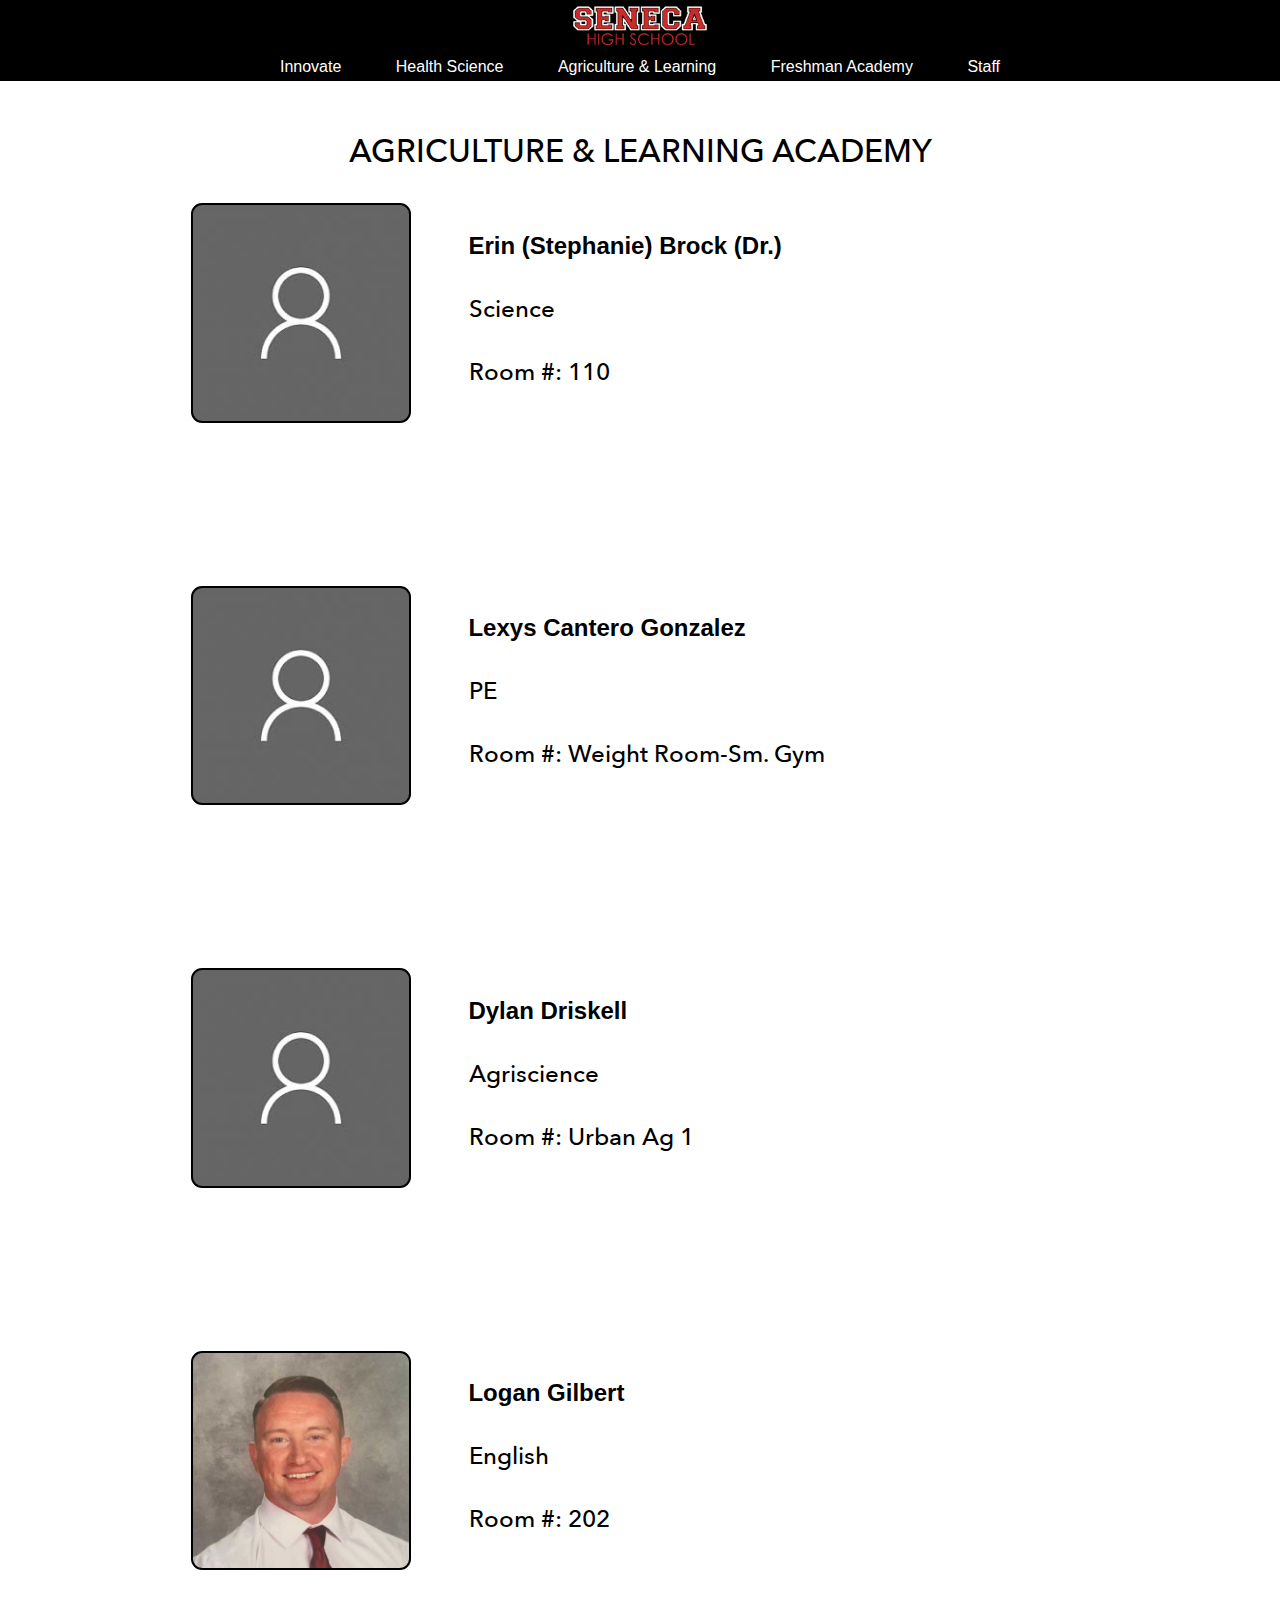
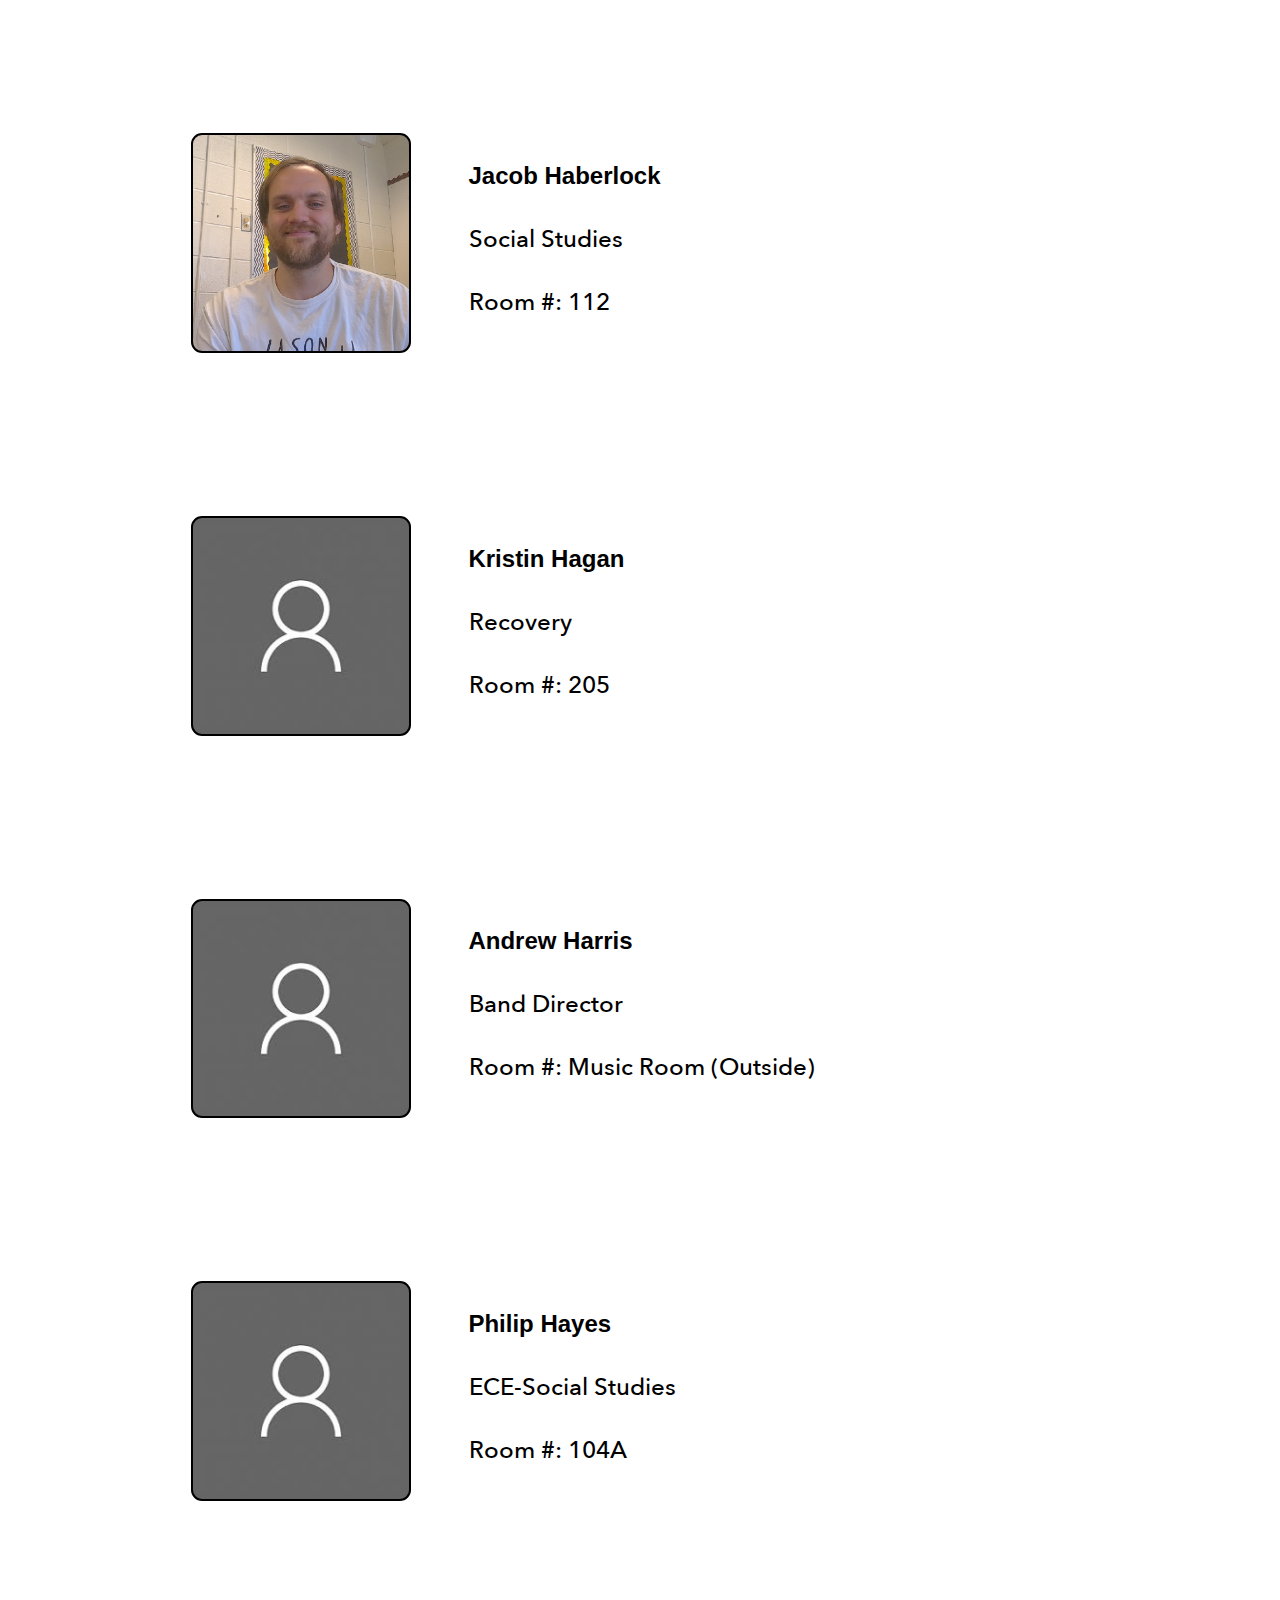
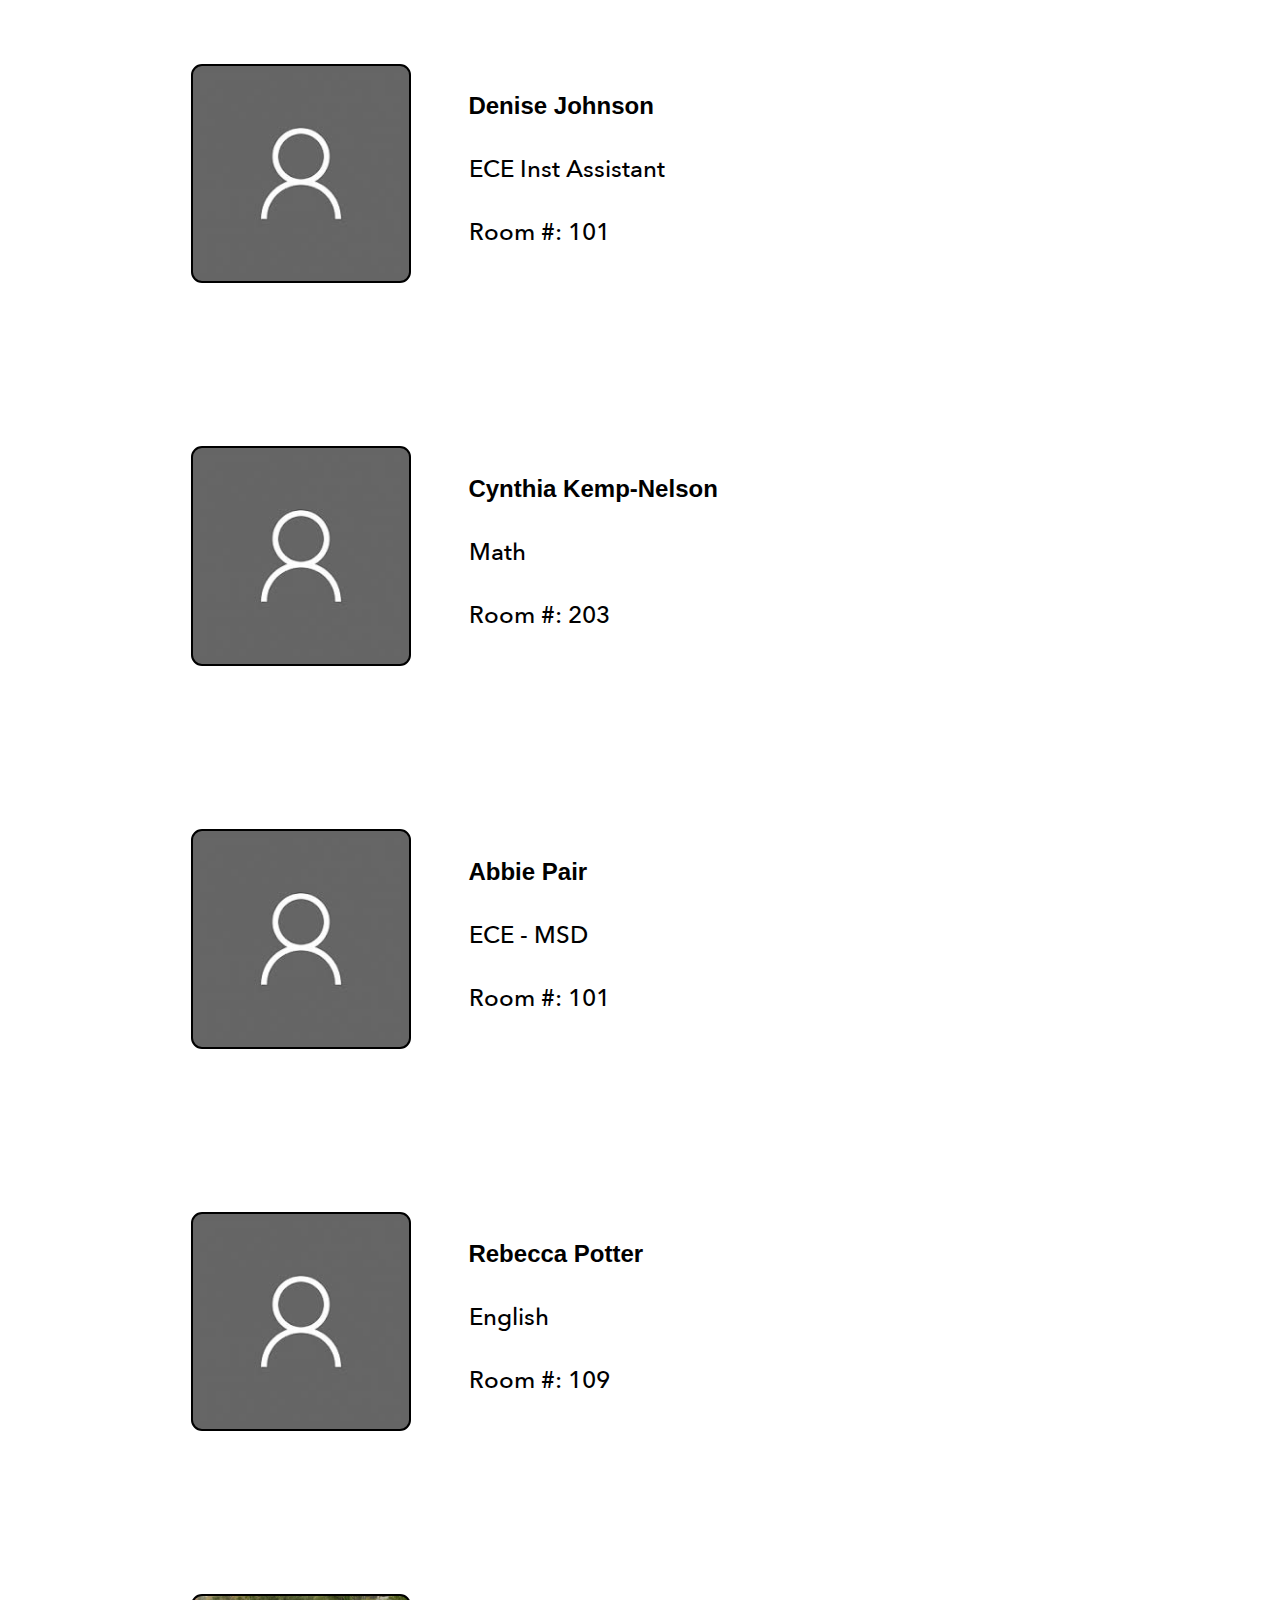
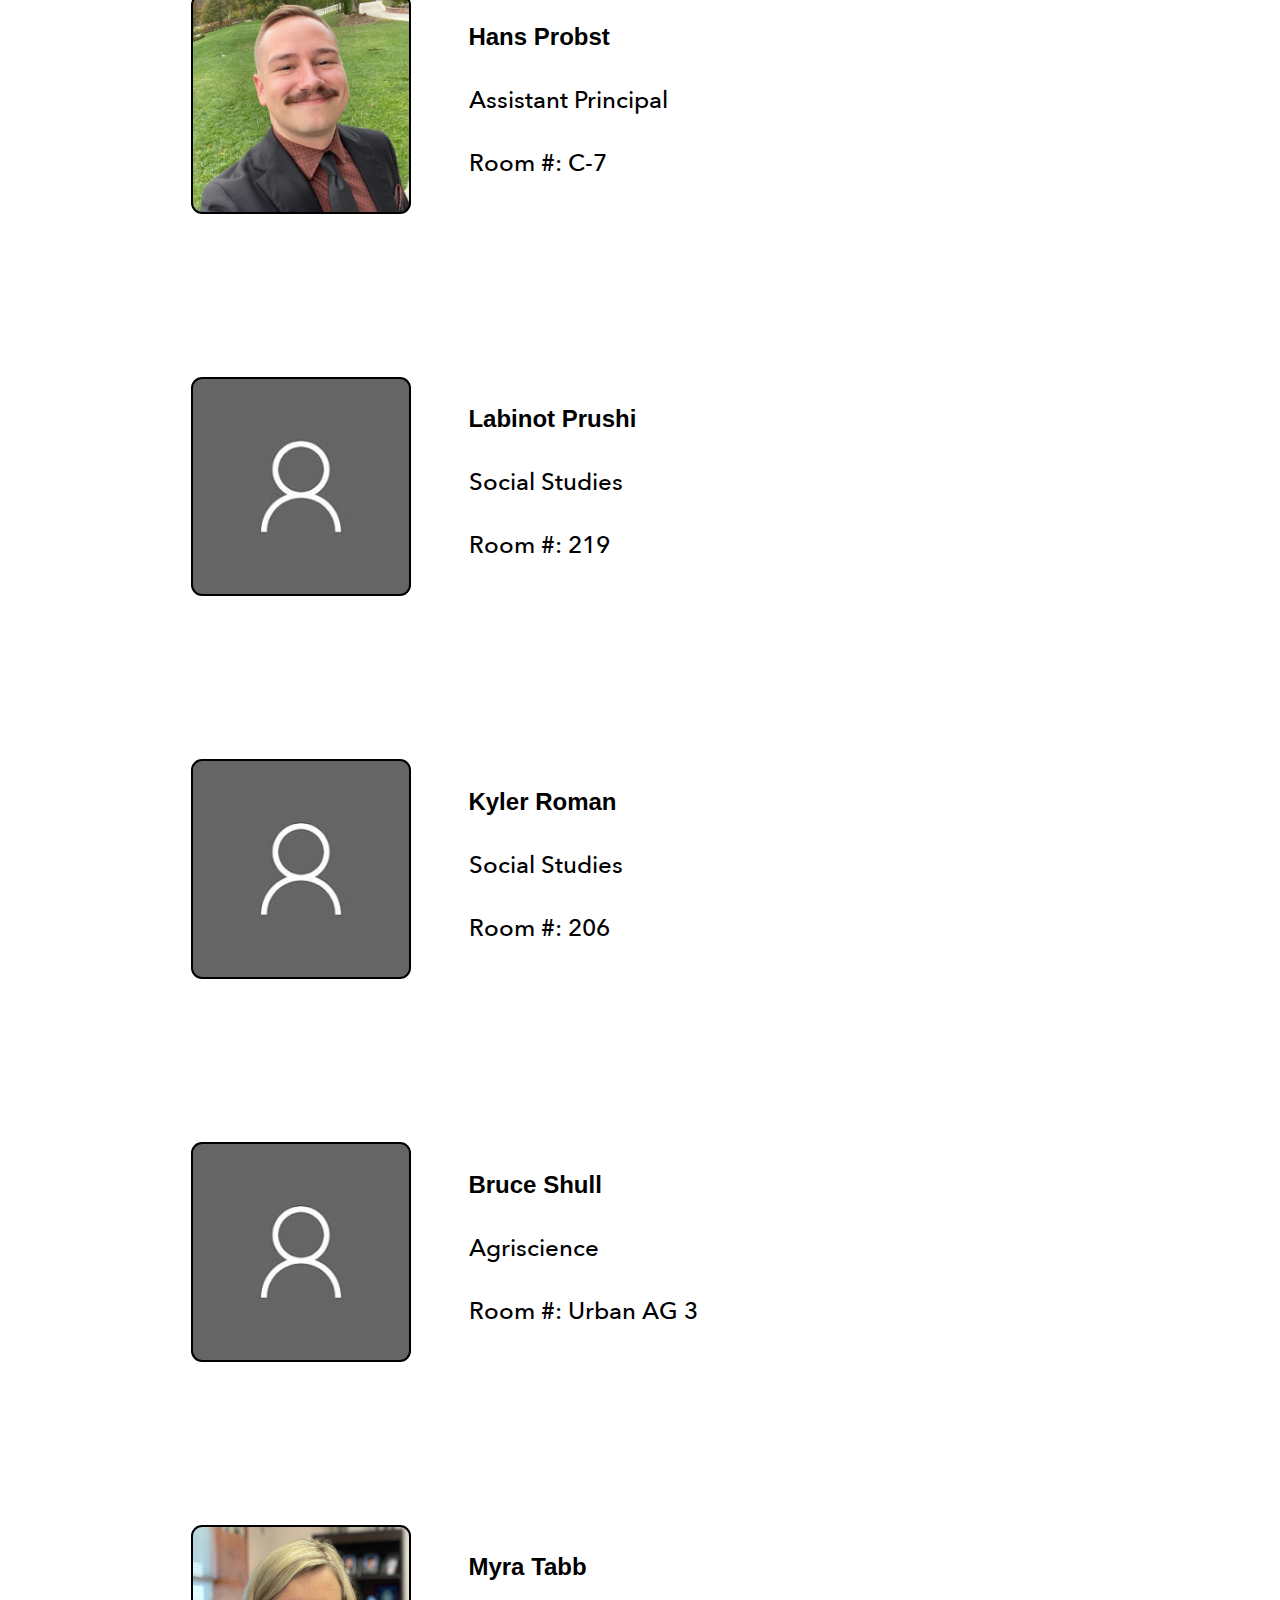
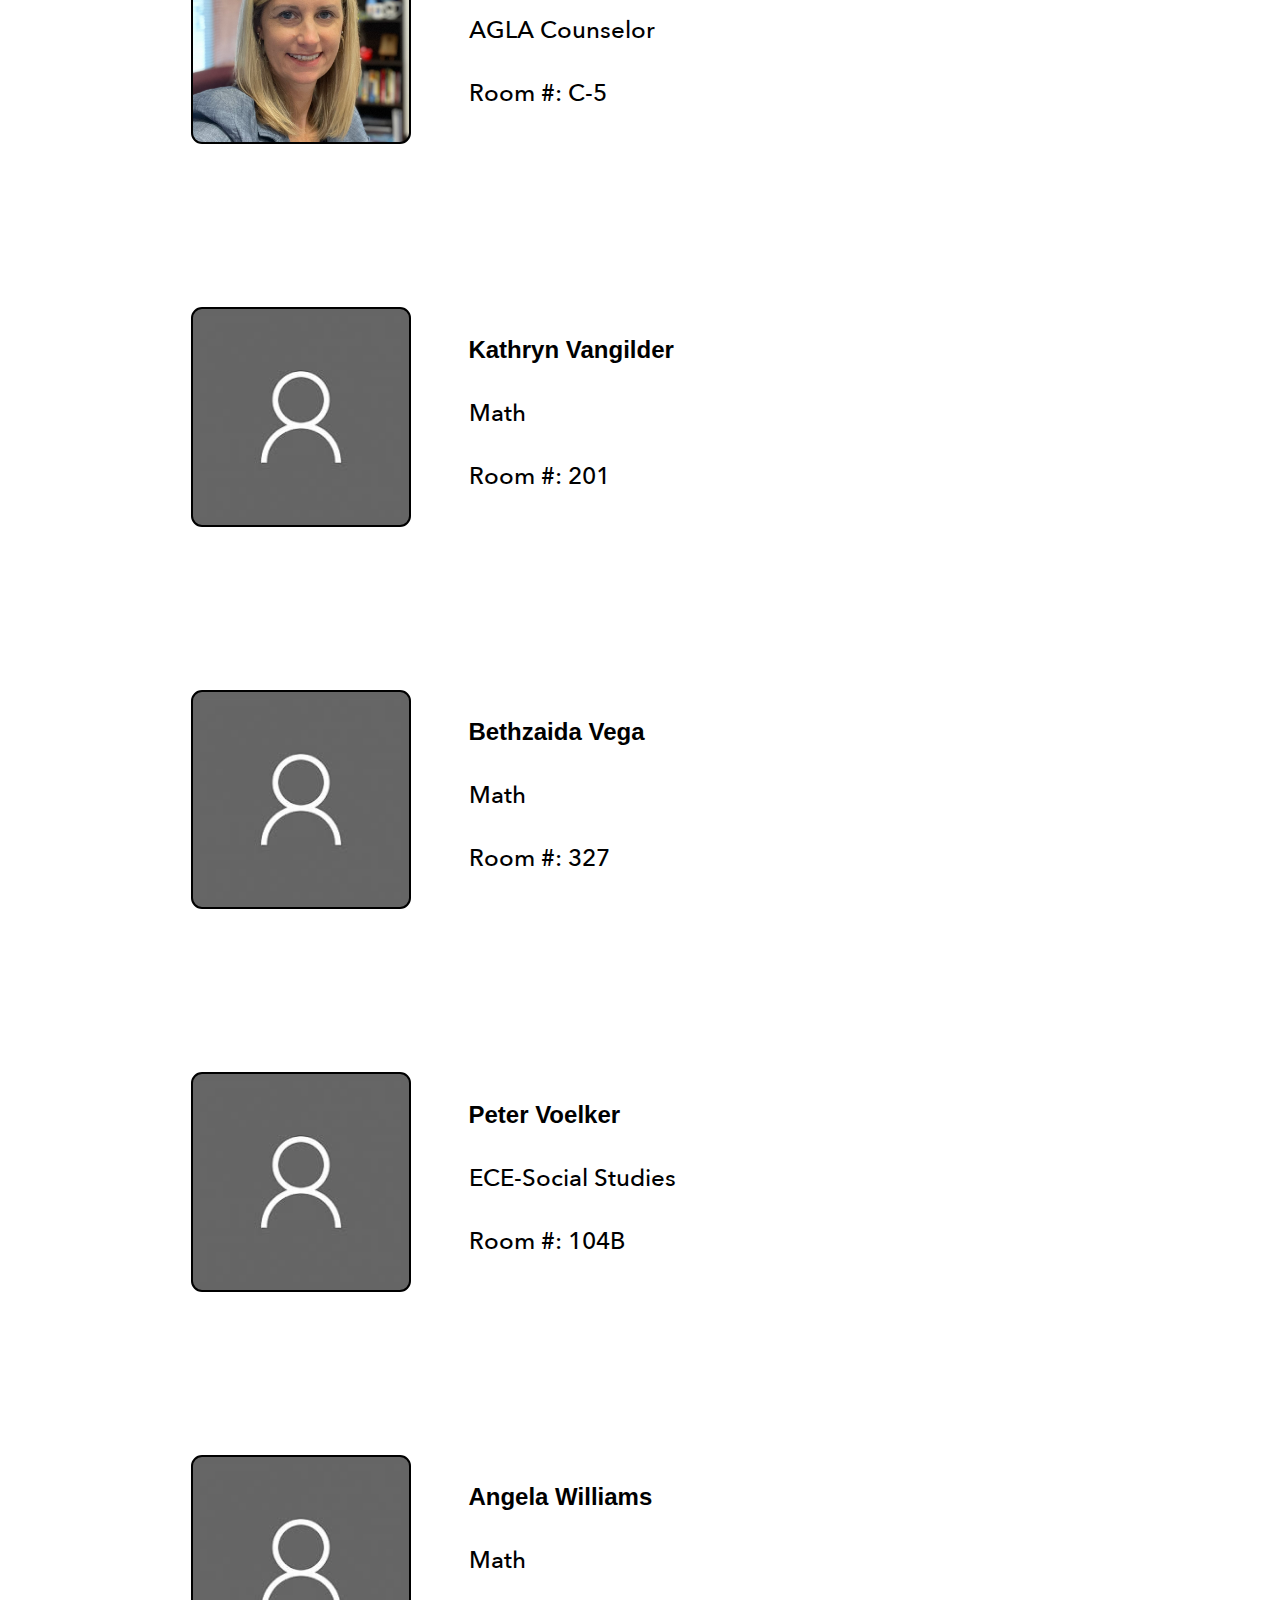
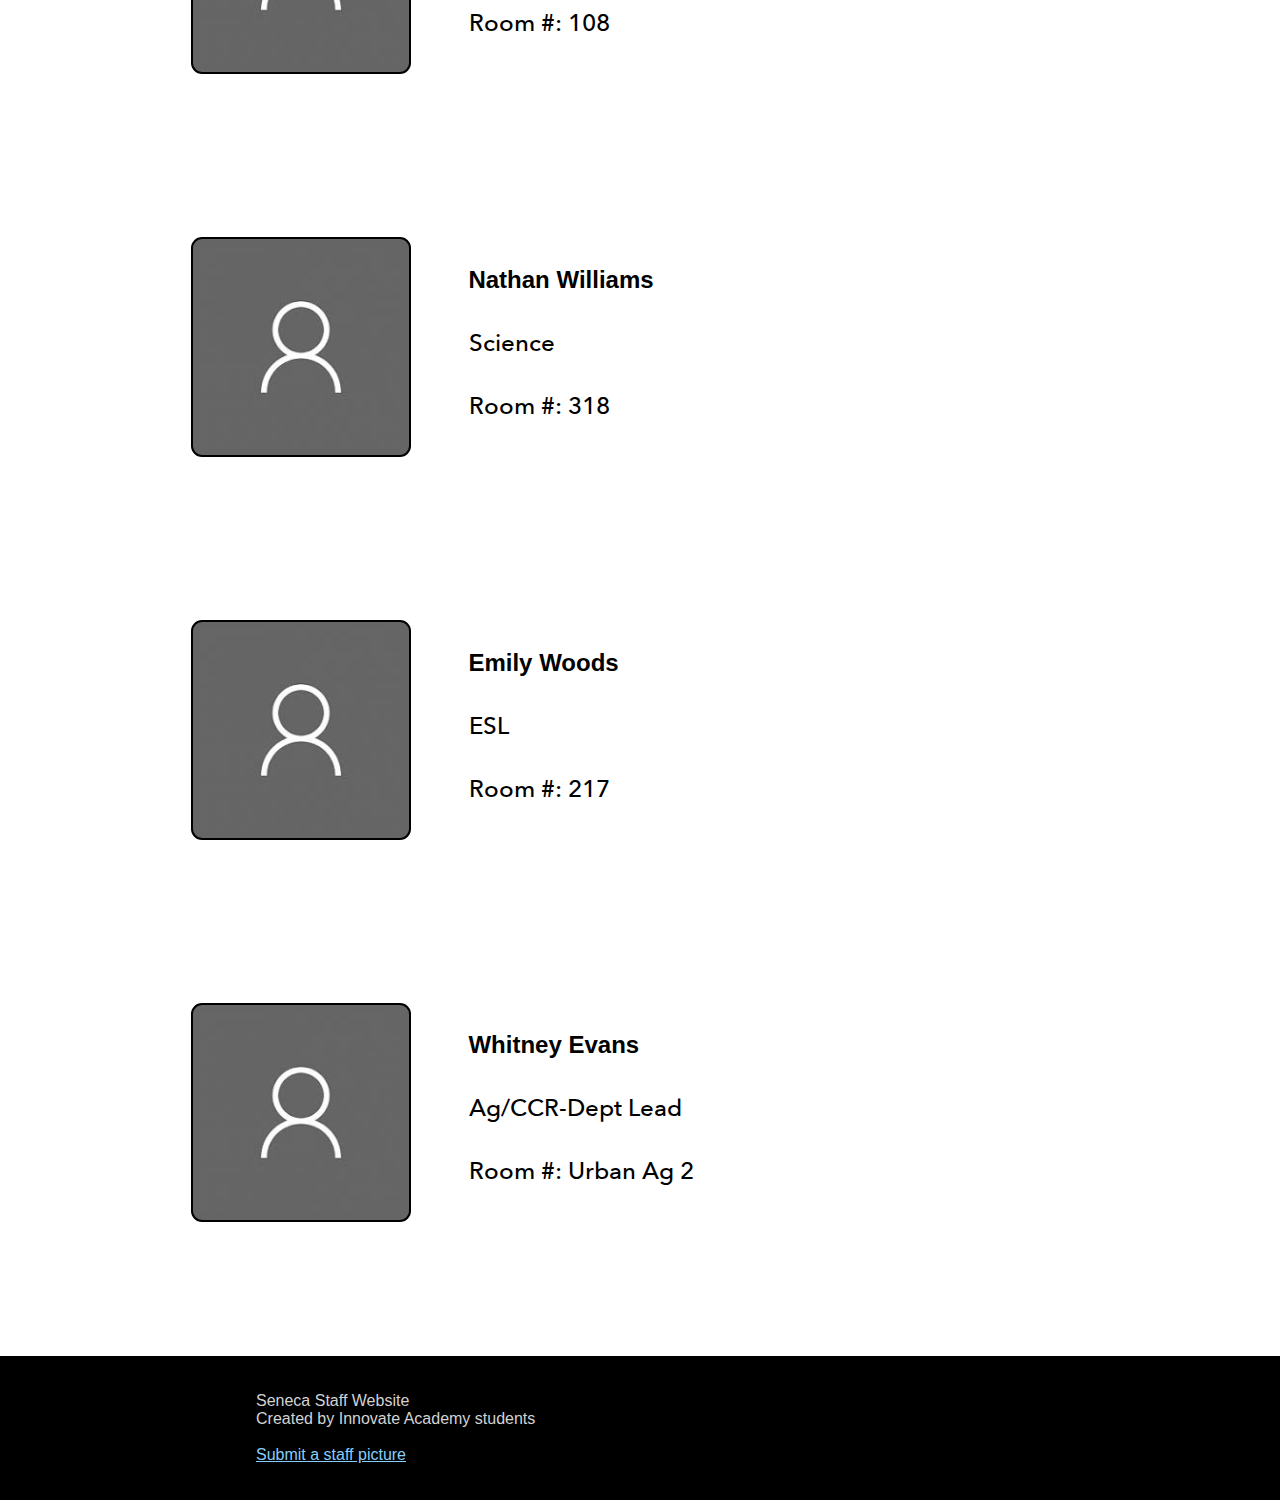
==== agla.html @ 2159ea15 "Seneca Staff Directory v1.0 initial commit" ====
<!DOCTYPE html>

<!-- !!!!!! Needs Footer!!!!!!!!
     !!!!!! Needs Footer!!!!!!!!
     !!!!!! Needs Footer!!!!!!!!
     !!!!!! Needs Footer!!!!!!!!
     !!!!!! Needs Footer!!!!!!!! -->

<html>
    <head>
        <meta charset="utf-8">
        <meta http-equiv="X-UA-Compatible" content="IE=edge">
        <title></title>
        <meta name="description" content="">
        <meta name="viewport" content="width=device-width, initial-scale=1">
        <link rel="stylesheet" href="./wrap.css">
        <link rel="stylesheet" href="./academy.css">
    </head>
    <body>
        <div id="navbar">
            <a href="./index.html"><img src="./images/senecahs_logo.png"></a><br>
            <a href="./innovate.html">Innovate</a>
            <a href="./hsa.html">Health Science</a>
            <a href="./agla.html">Agriculture & Learning</a>
            <a href="./freshman.html">Freshman Academy</a>
            <a href="./faculty.html">Staff</a>
        </div>
        <div><p>AGRICULTURE & LEARNING ACADEMY</p></div>
        <div id="staff">
            
        </div>
        <footer id="footer">
            <br><br>
            <p>Seneca Staff Website</p>
            <p>Created by Innovate Academy students</p>
            <br>
            <a target= "_blank" href="https://accounts.google.com/AccountChooser?continue=https://docs.google.com/forms/d/e/1FAIpQLSfsjX8Hq1Ig_9kpCtU4QbLoo4WRxCnxnliGxHB9_GFKF9jHMw/viewform"><p>Submit a staff picture</p></a>
            <br><br>
        </footer>
        <script src="script.js" id="script"  academy="AGLA"></script>
        <noscript>Your browser does not support JavaScript</noscript>
    </body>
</html>
---- wrap.css ----
*{
    margin: 0;
    padding: 0;
    font-family: sans-serif;
}

body {
    padding-top: 100px;
}

#navbar {
    margin: 0;
    padding: 0;
    text-align: center;
    background-color: black;
    position: fixed;
    top: 0;
    width: 100%;
    padding-bottom: 5px;
    z-index: 1;
}

#navbar img {
    padding-bottom: 5px;
    width: 20%;
}

#navbar a{
    color: white;
    text-decoration: none;
    padding: 25px;
}

#navbar a:hover{
    color: rgb(201, 0, 0);
    transition: .25s;
}
#footer {
    color: lightgray;
    background-color: black;
    padding-left: 20%;
}

#footer a {
    color: lightskyblue;
    text-decoration: underline;
}
---- academy.css ----
@font-face {
    font-family: 'avenir-medium';
    src: url('./assets/fonts/AvenirNext-Medium-06.ttf');
}

div p {
    padding-top: 30px;
    text-align: center;
    font-family: "avenir-medium";
    font-size: 200%;
}

.staffdiv {
    padding-top: 30px;
    padding-left: 15%;
}

.staffdiv p {
    display: inline-block;
    position: relative;
    top: -7em;
    font-size: 150%;
    padding-left: 5%;
    font-family: 'avenir-medium';
}

.staffdiv .nt {
    padding-left: 25.5%;
    position: relative;
}

.staffdiv img {
    width: 20%;
    border-radius: 10px;
    outline: auto;
    border-color: black;
}

@media only screen and (max-width:800px) {
    #academy {
      width: 80%;
      padding: 0;
      background-color: aliceblue;
      z-index: 0;
    }
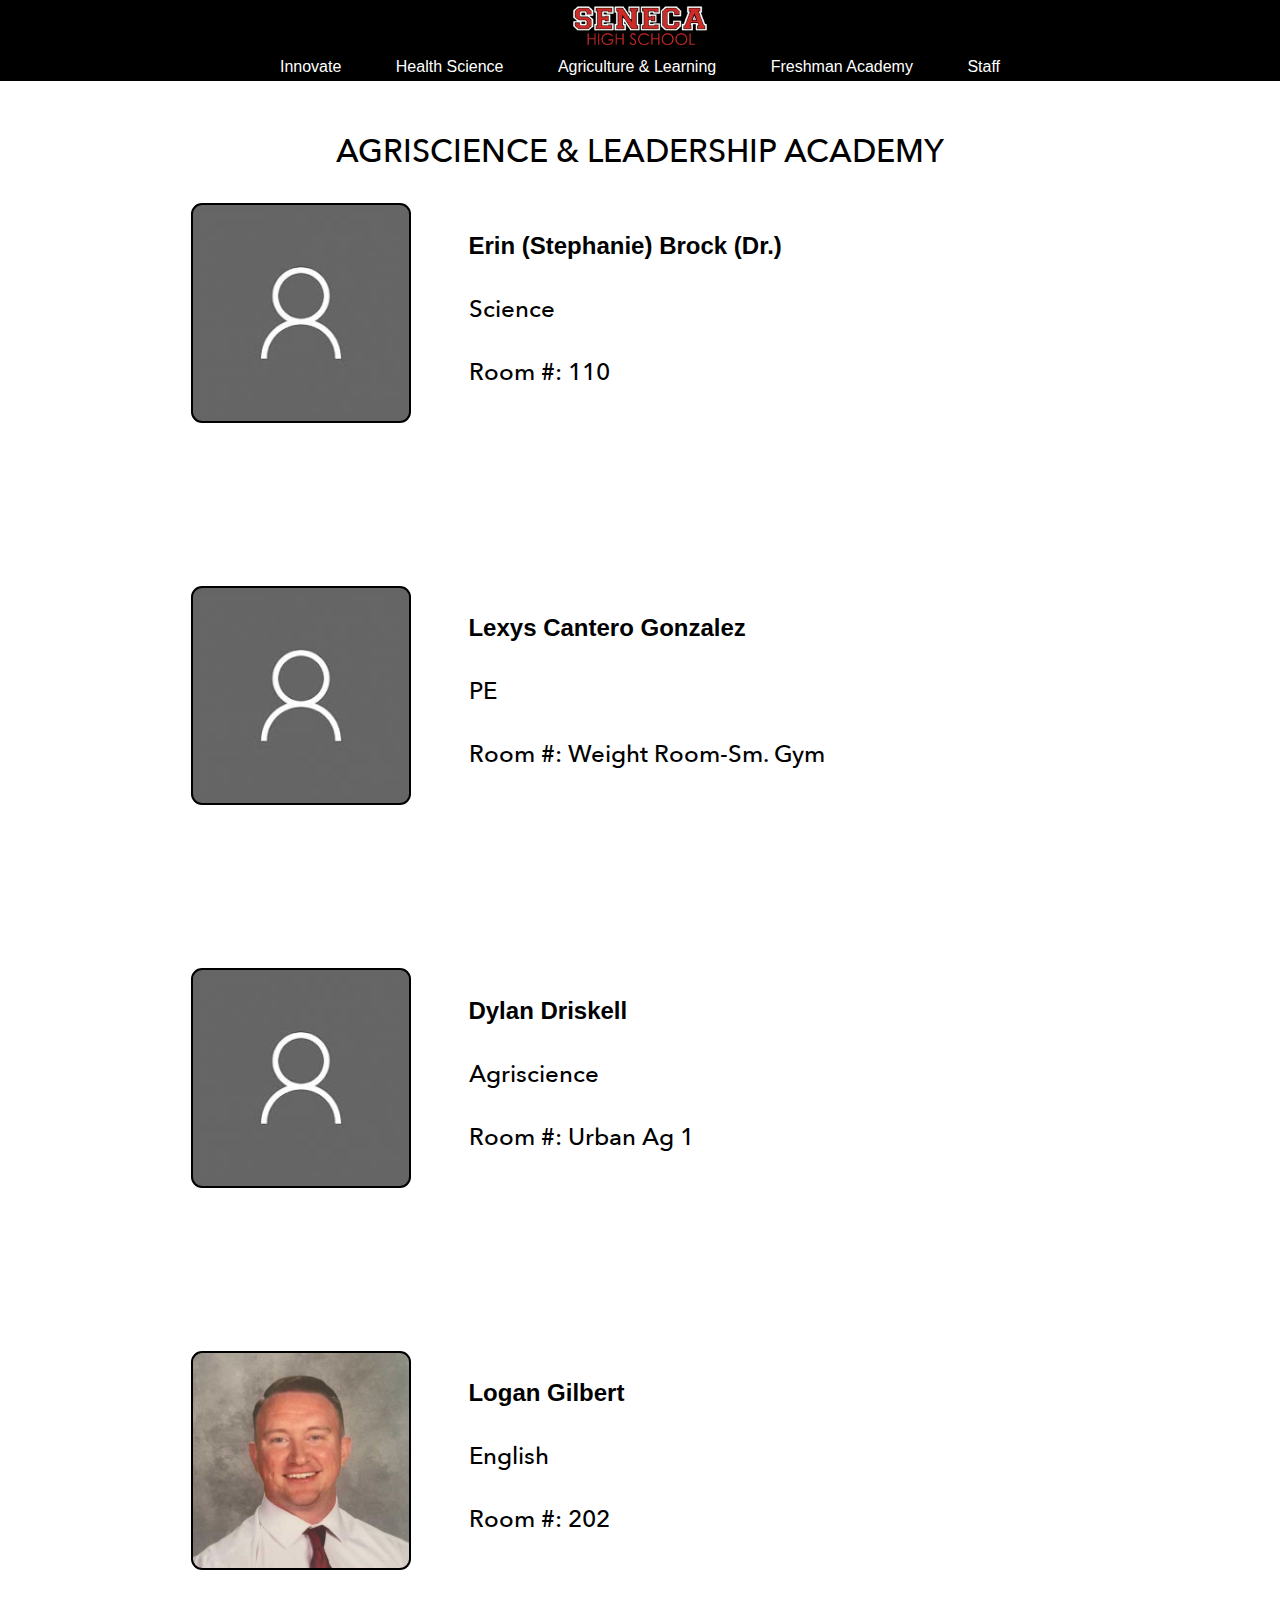
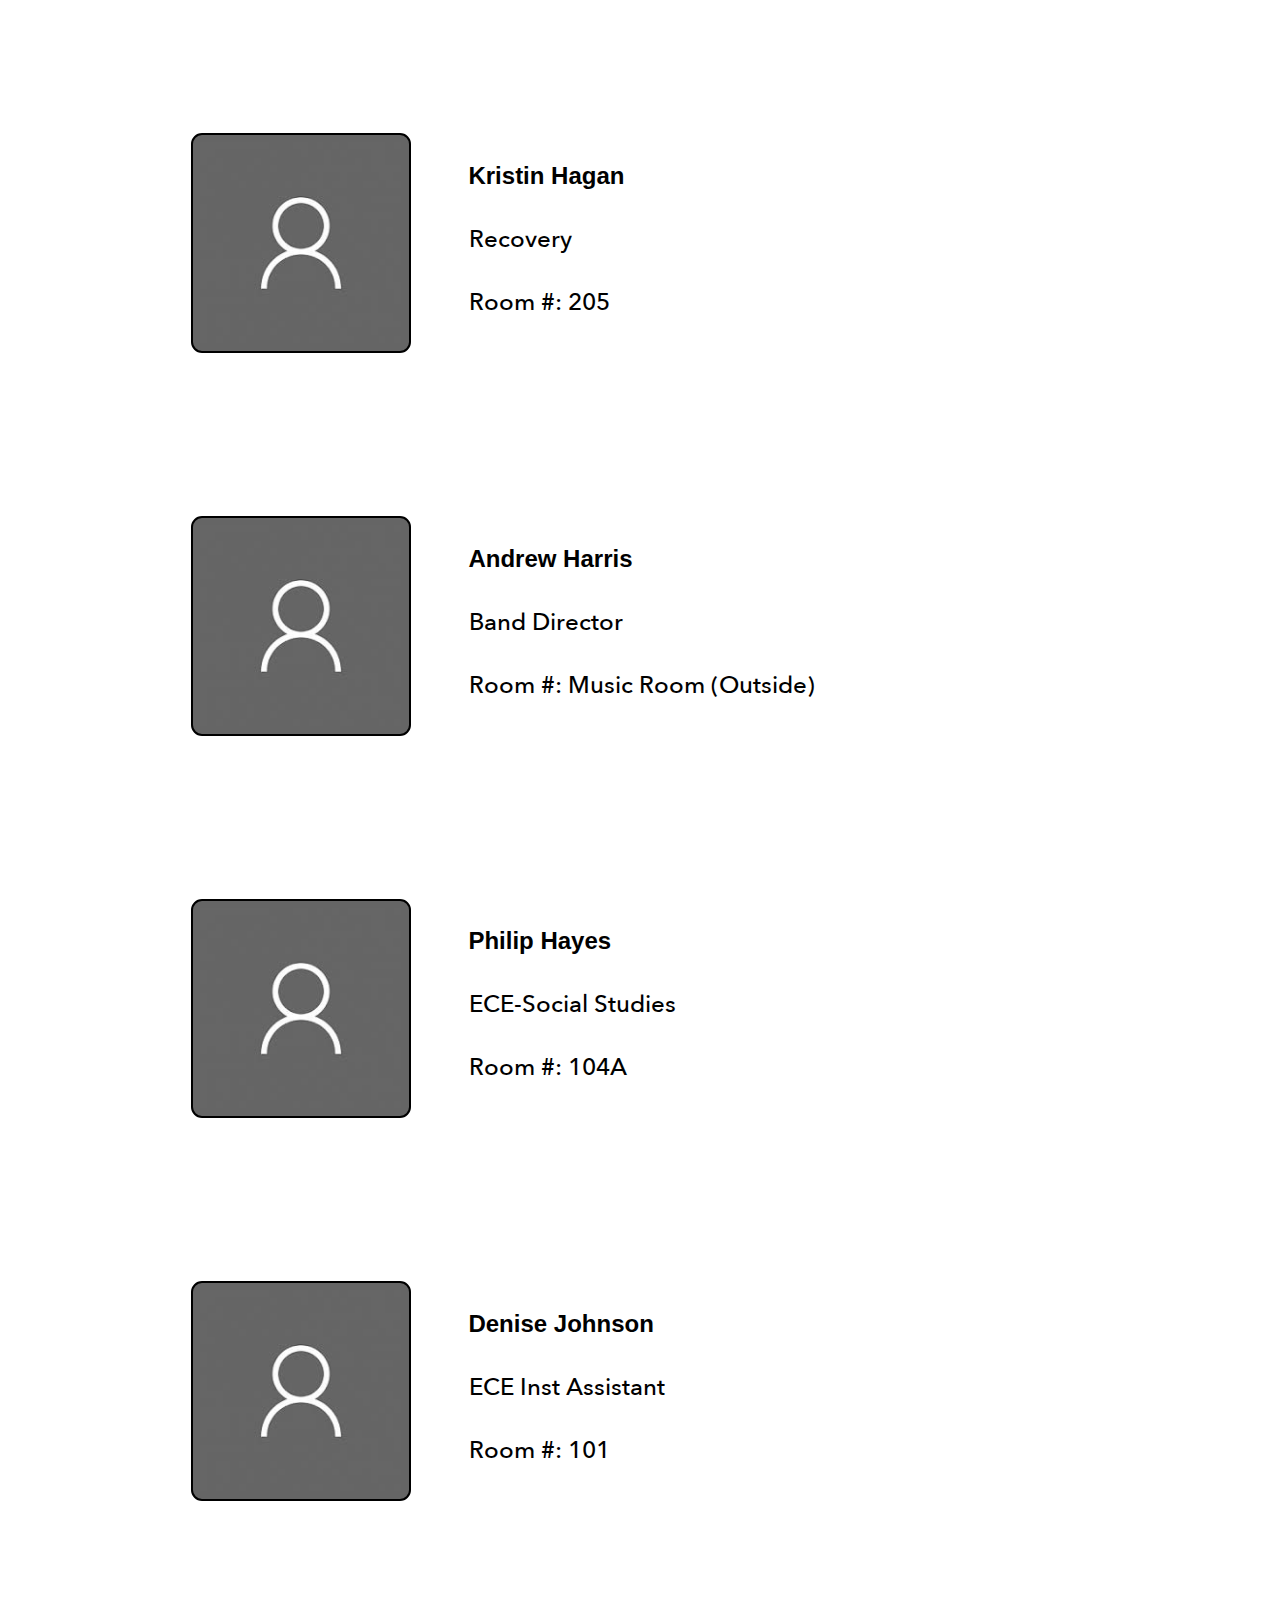
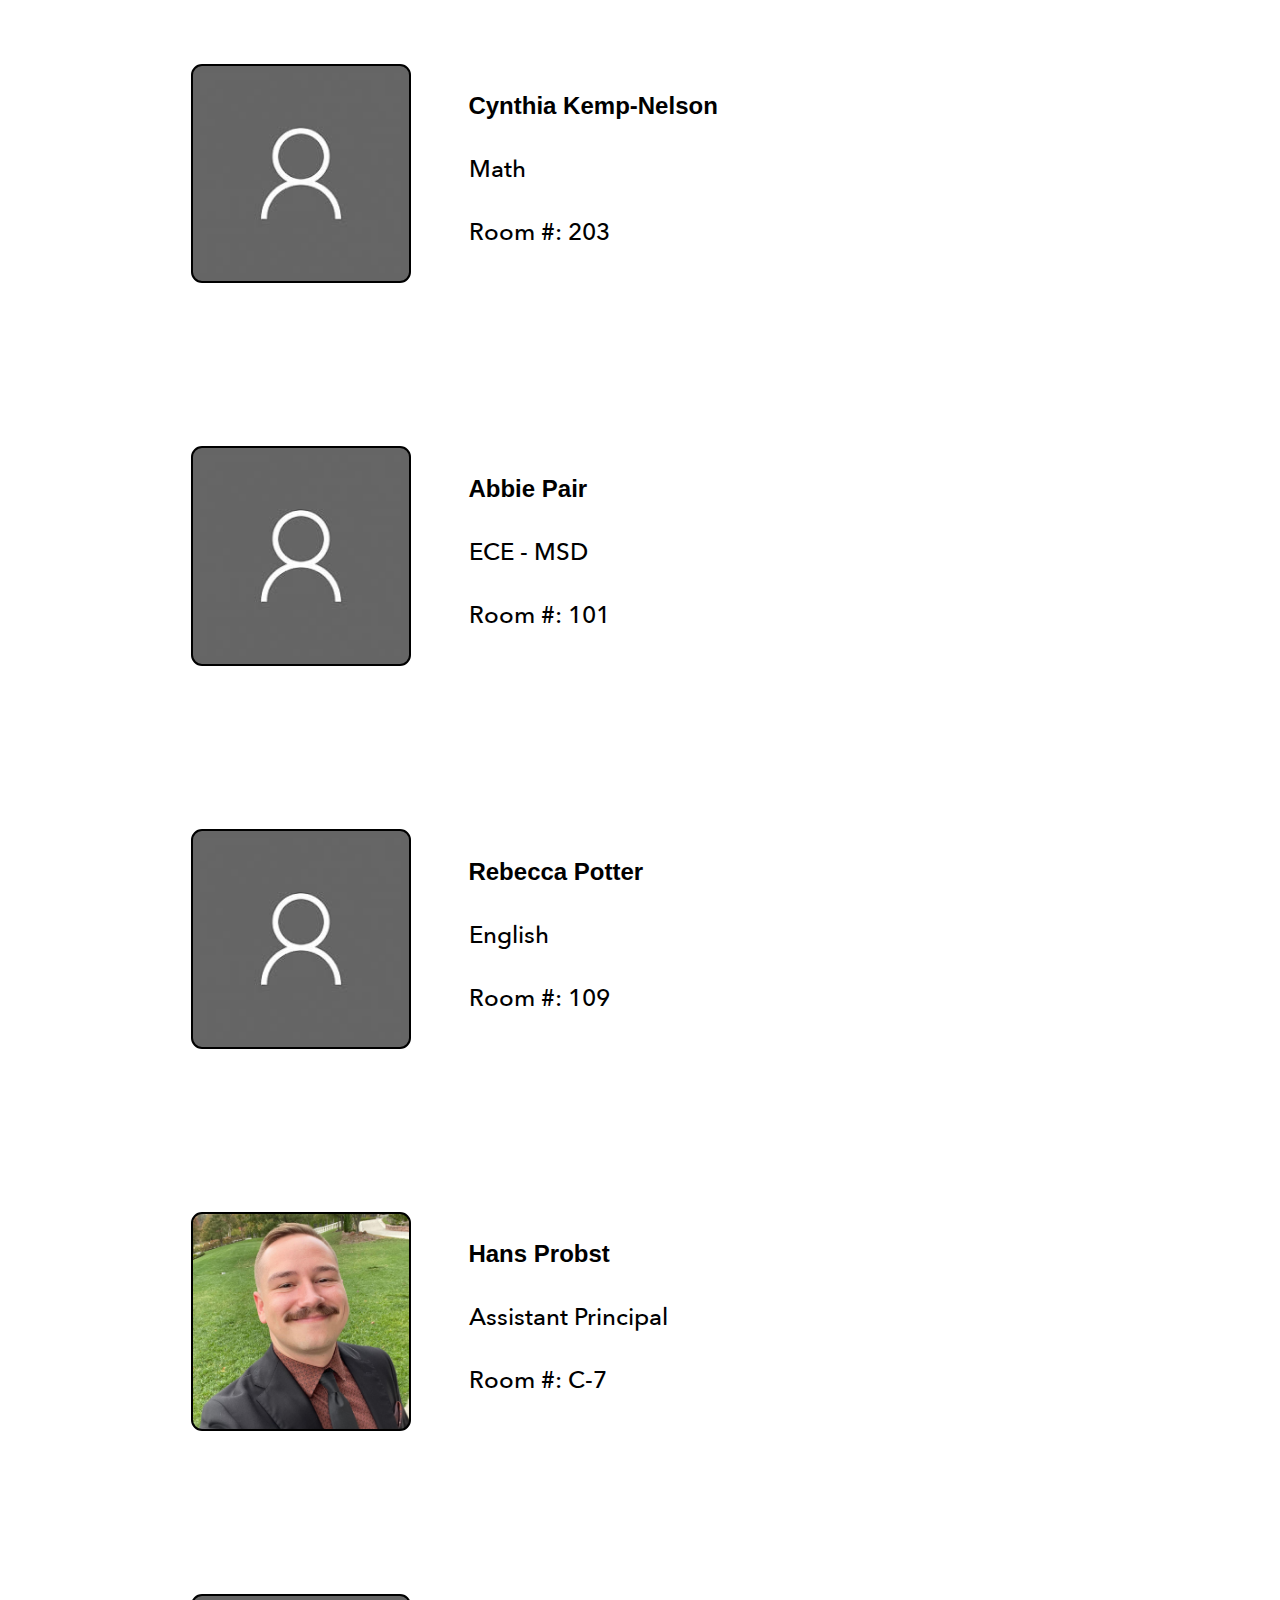
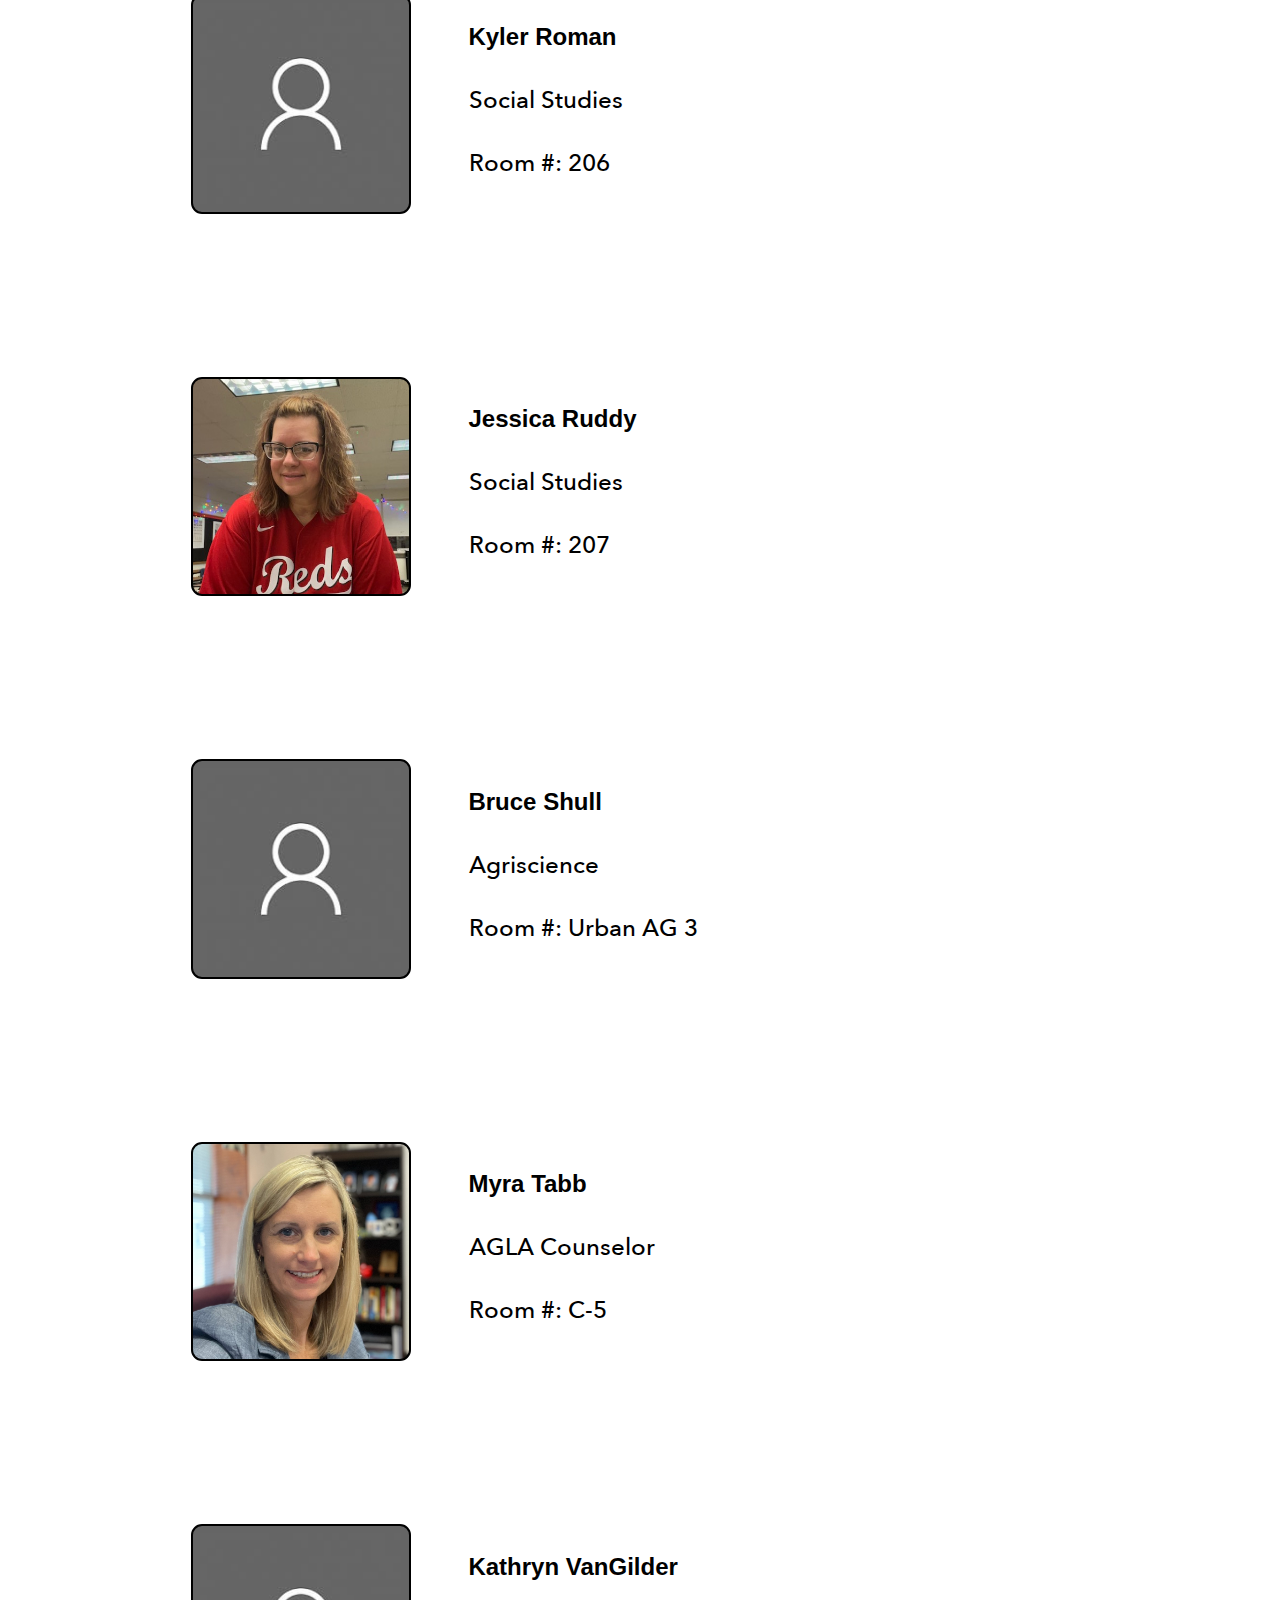
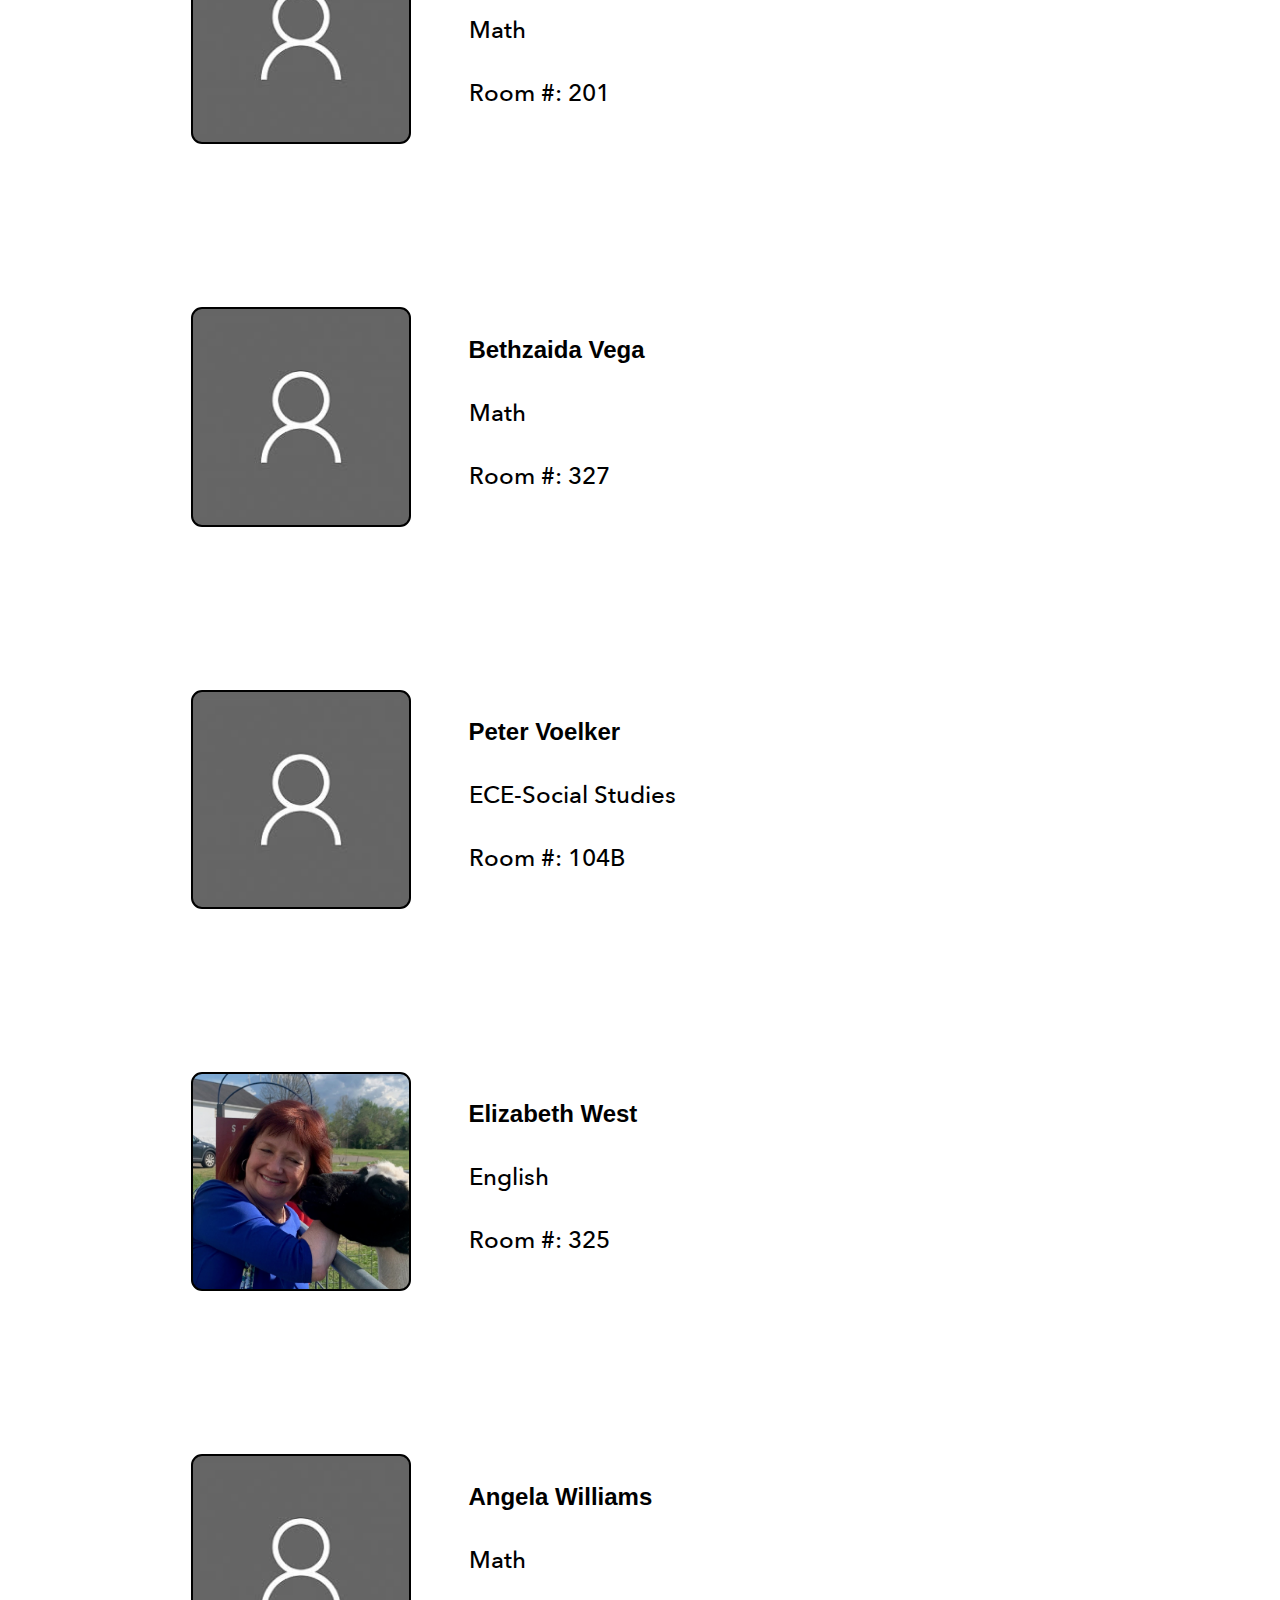
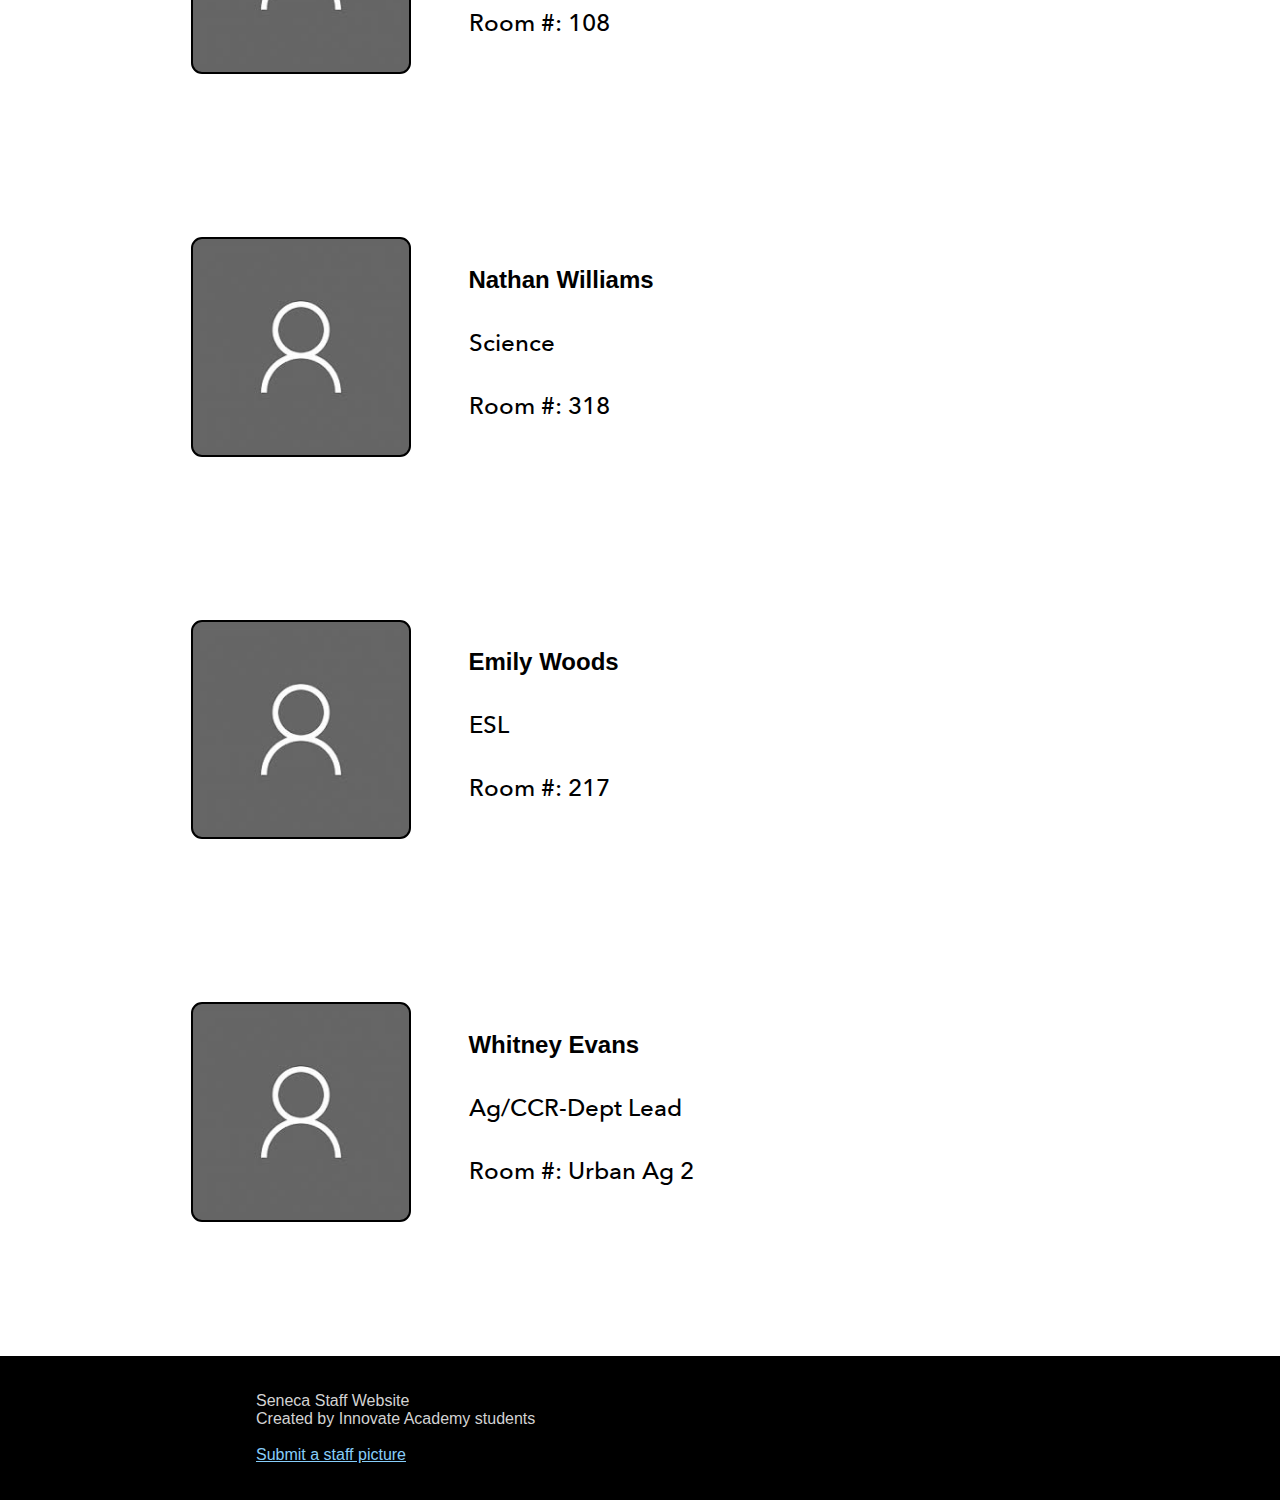
==== commit 6d4420d4: "AGLA and teacher assignment updates" ====
--- a/agla.html
+++ b/agla.html
@@ -25,7 +25,7 @@
             <a href="./freshman.html">Freshman Academy</a>
             <a href="./faculty.html">Staff</a>
         </div>
-        <div><p>AGRICULTURE & LEARNING ACADEMY</p></div>
+        <div><p>AGRISCIENCE & LEADERSHIP ACADEMY</p></div>
         <div id="staff">
             
         </div>
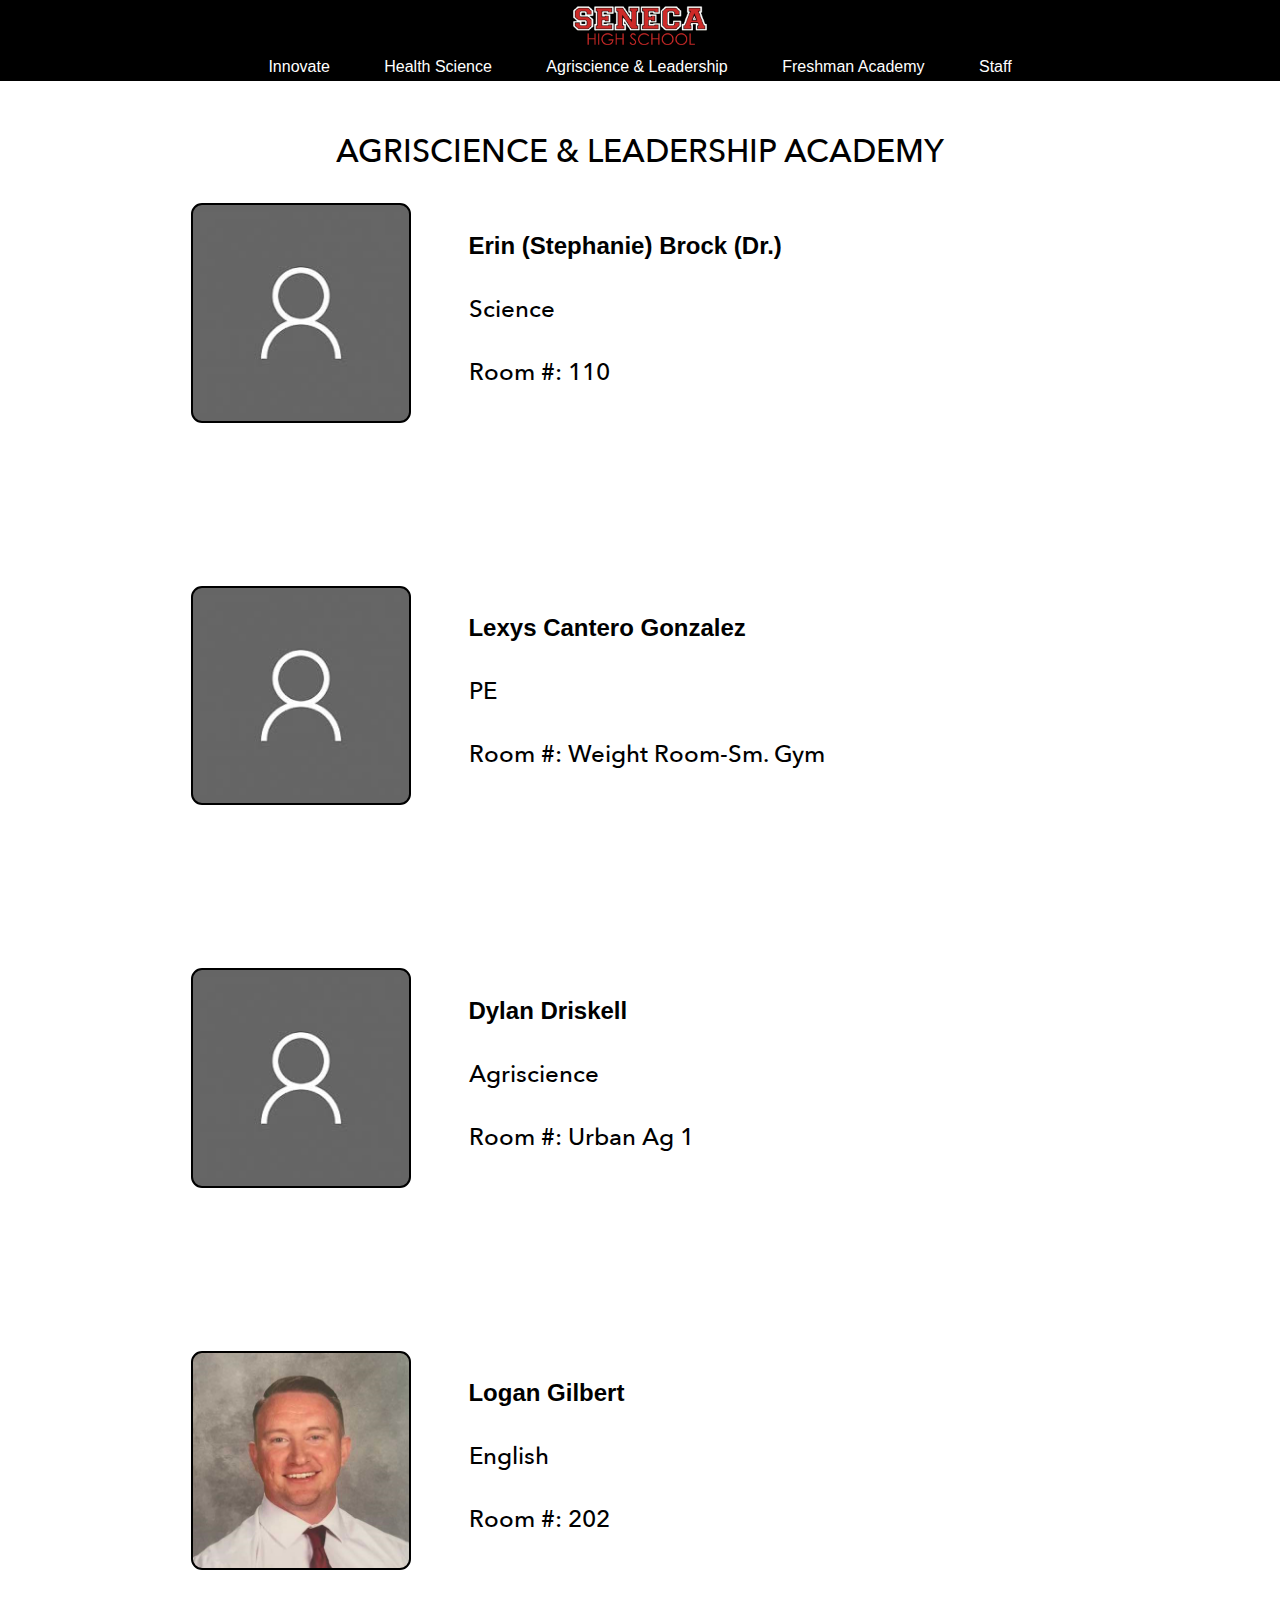
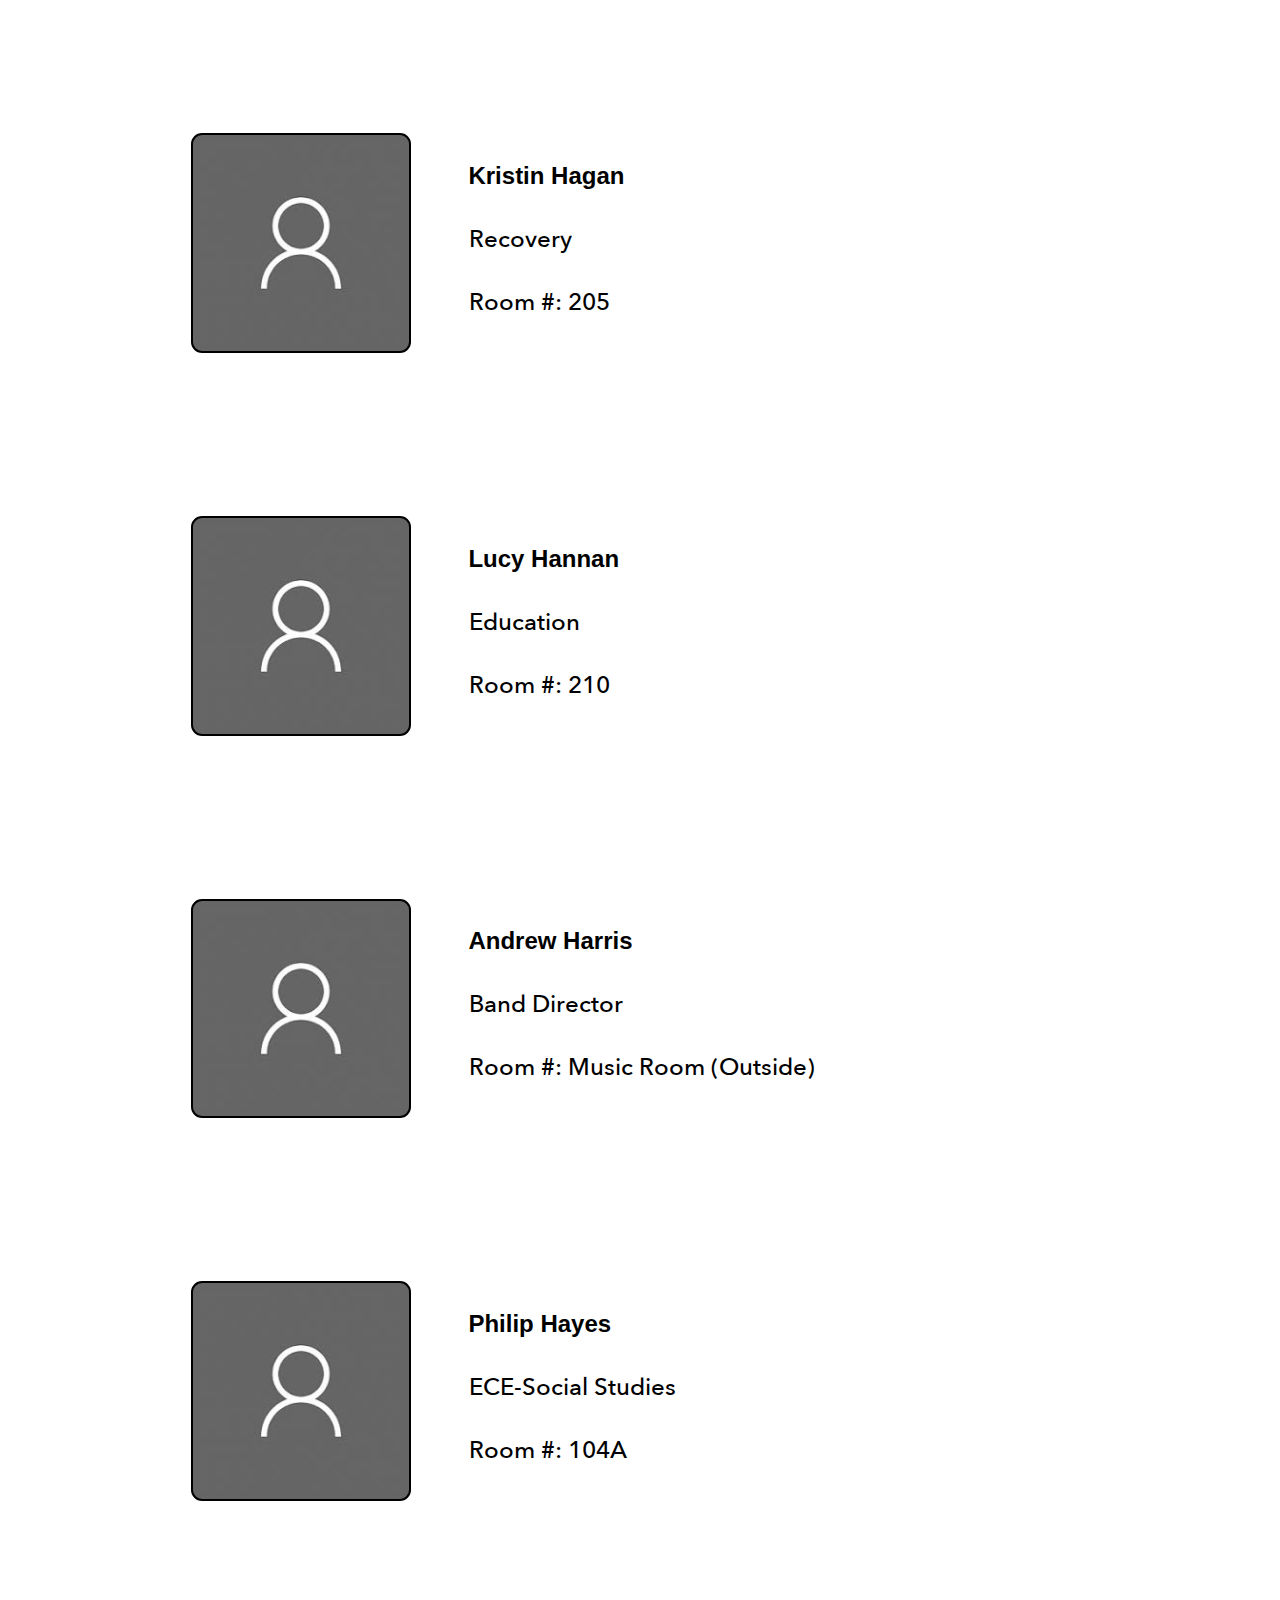
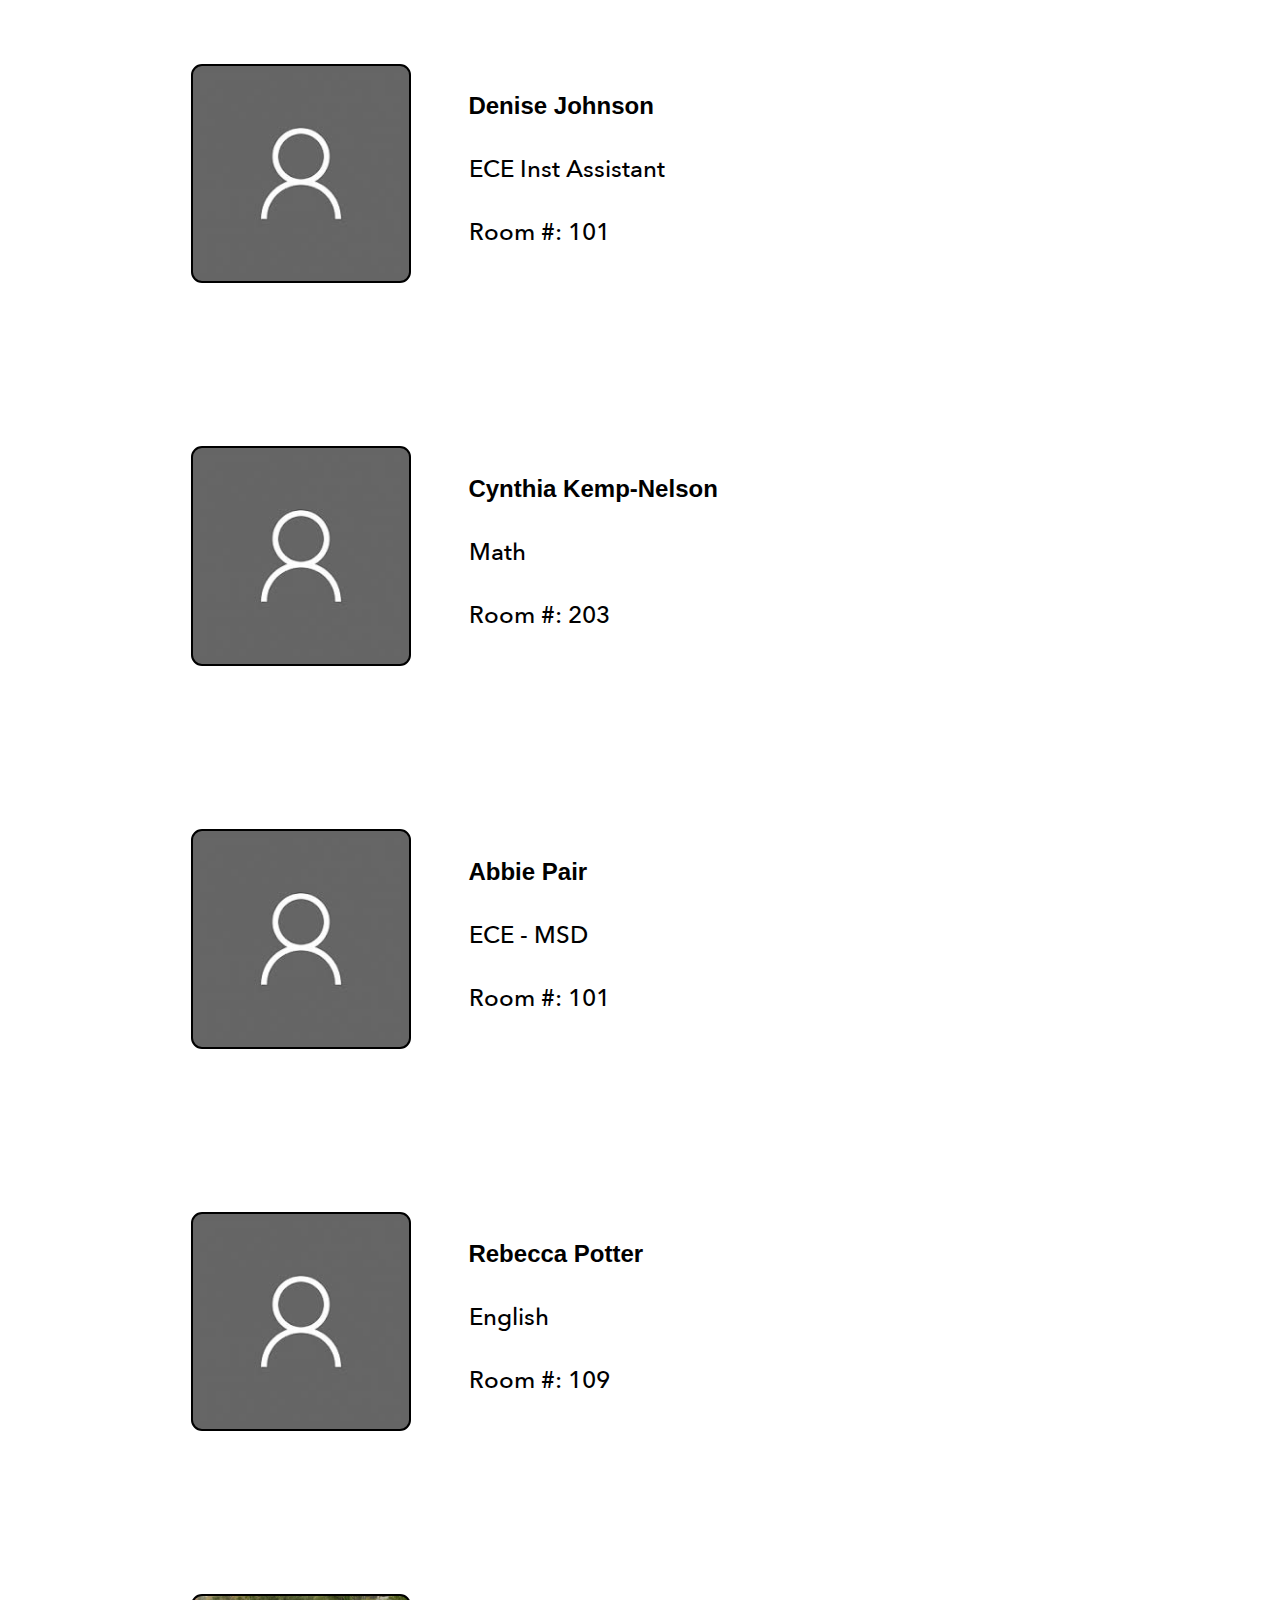
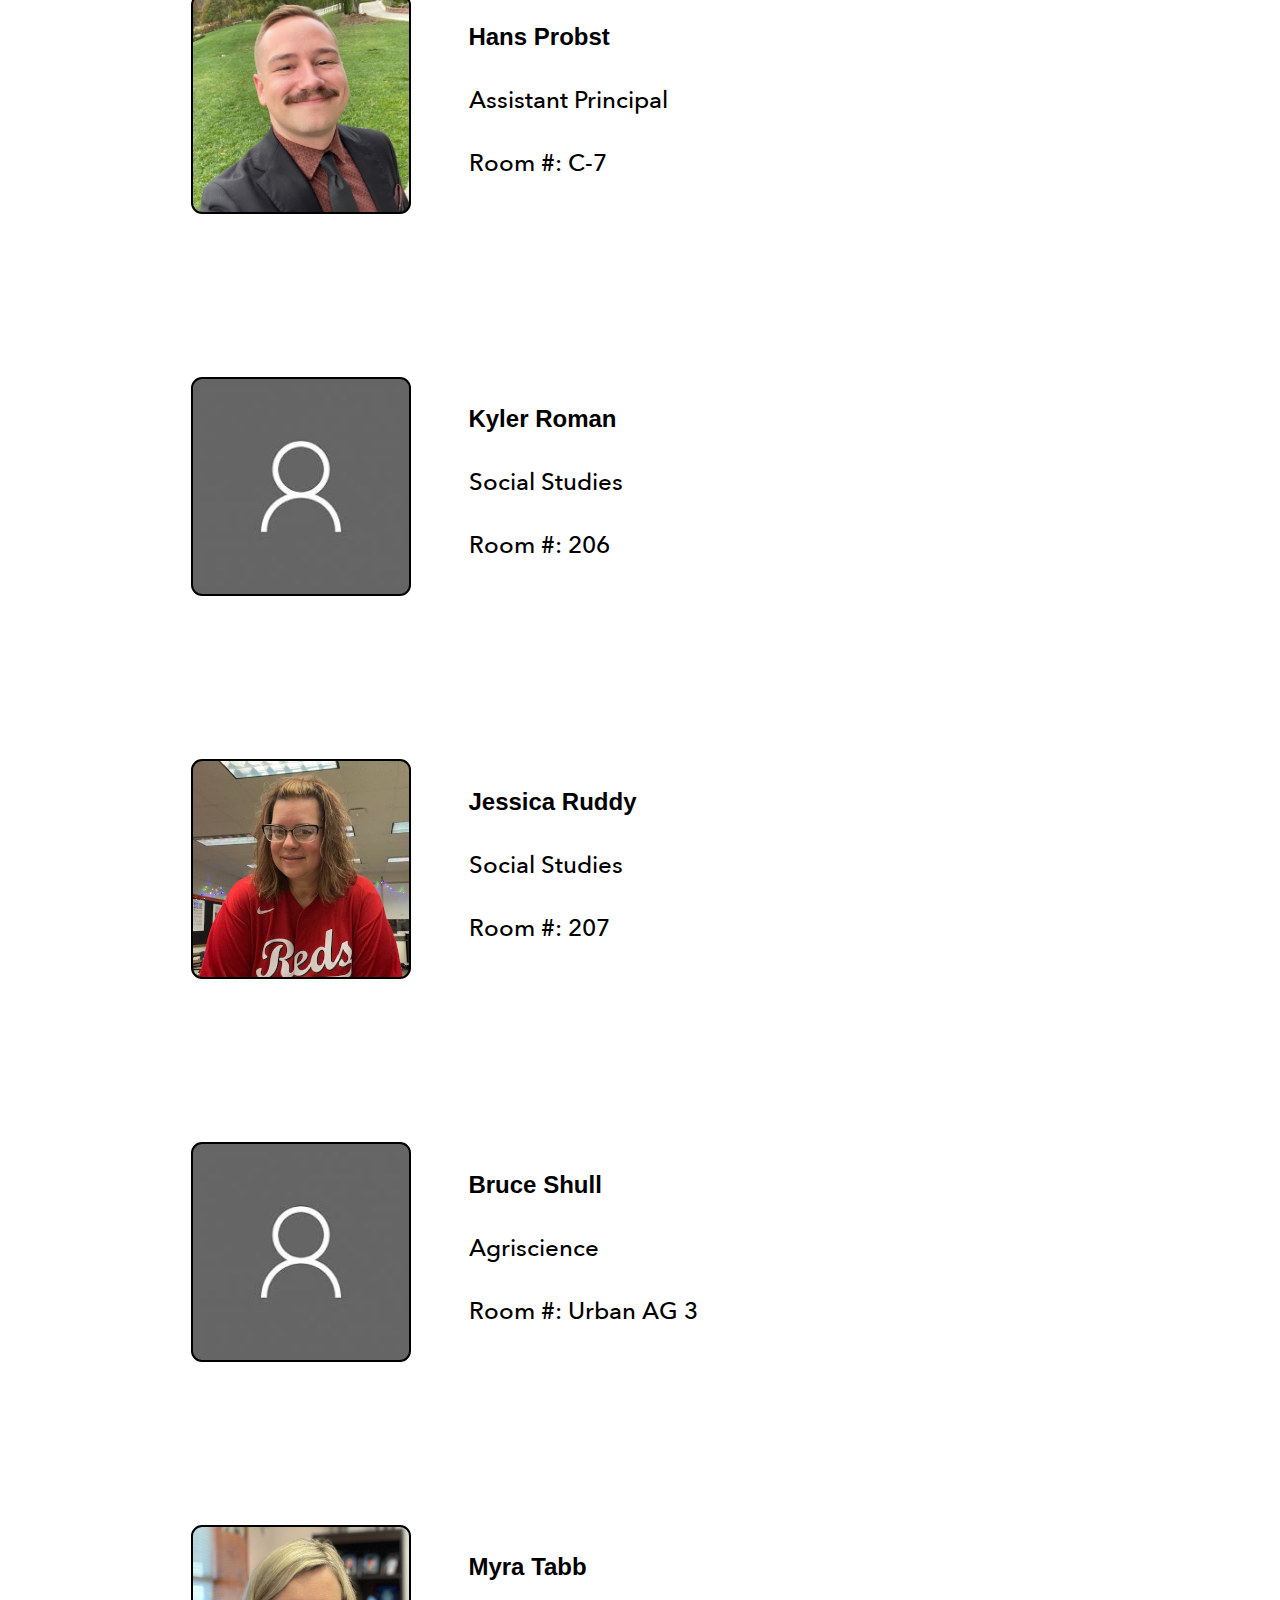
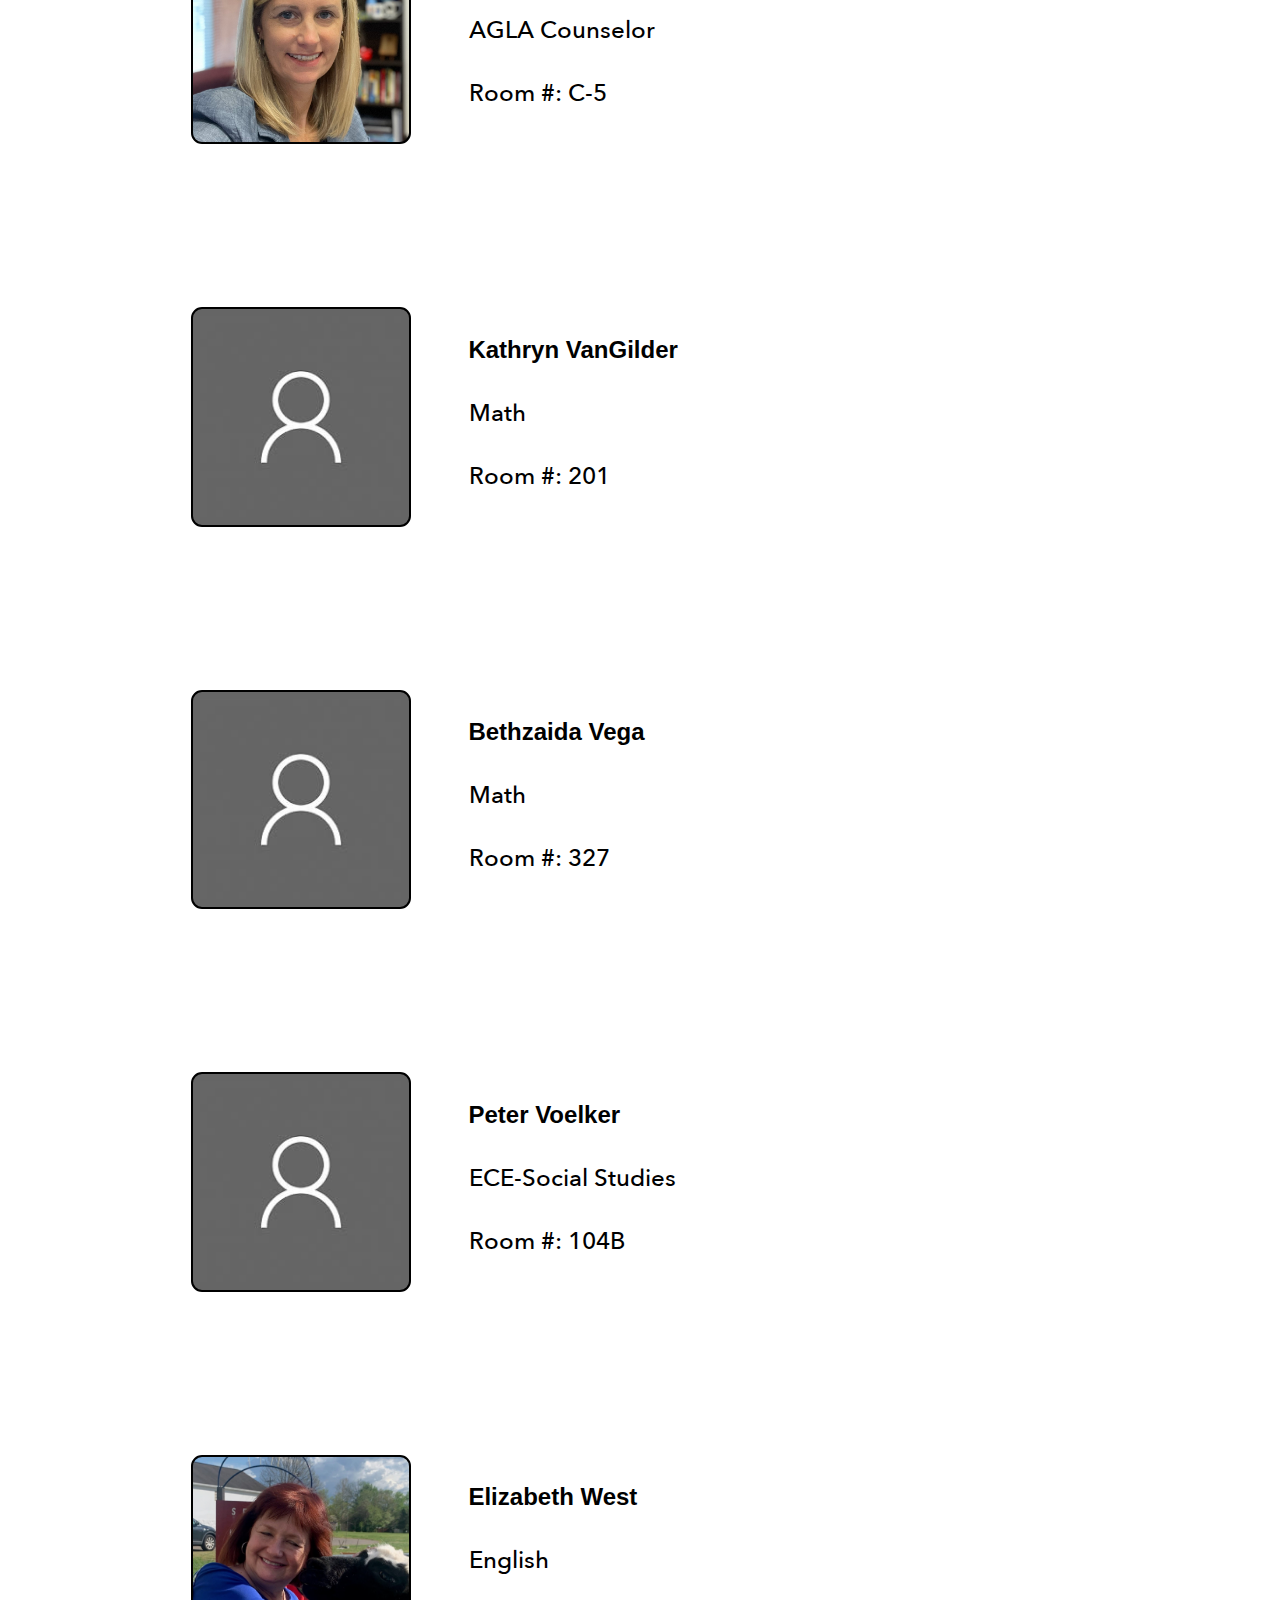
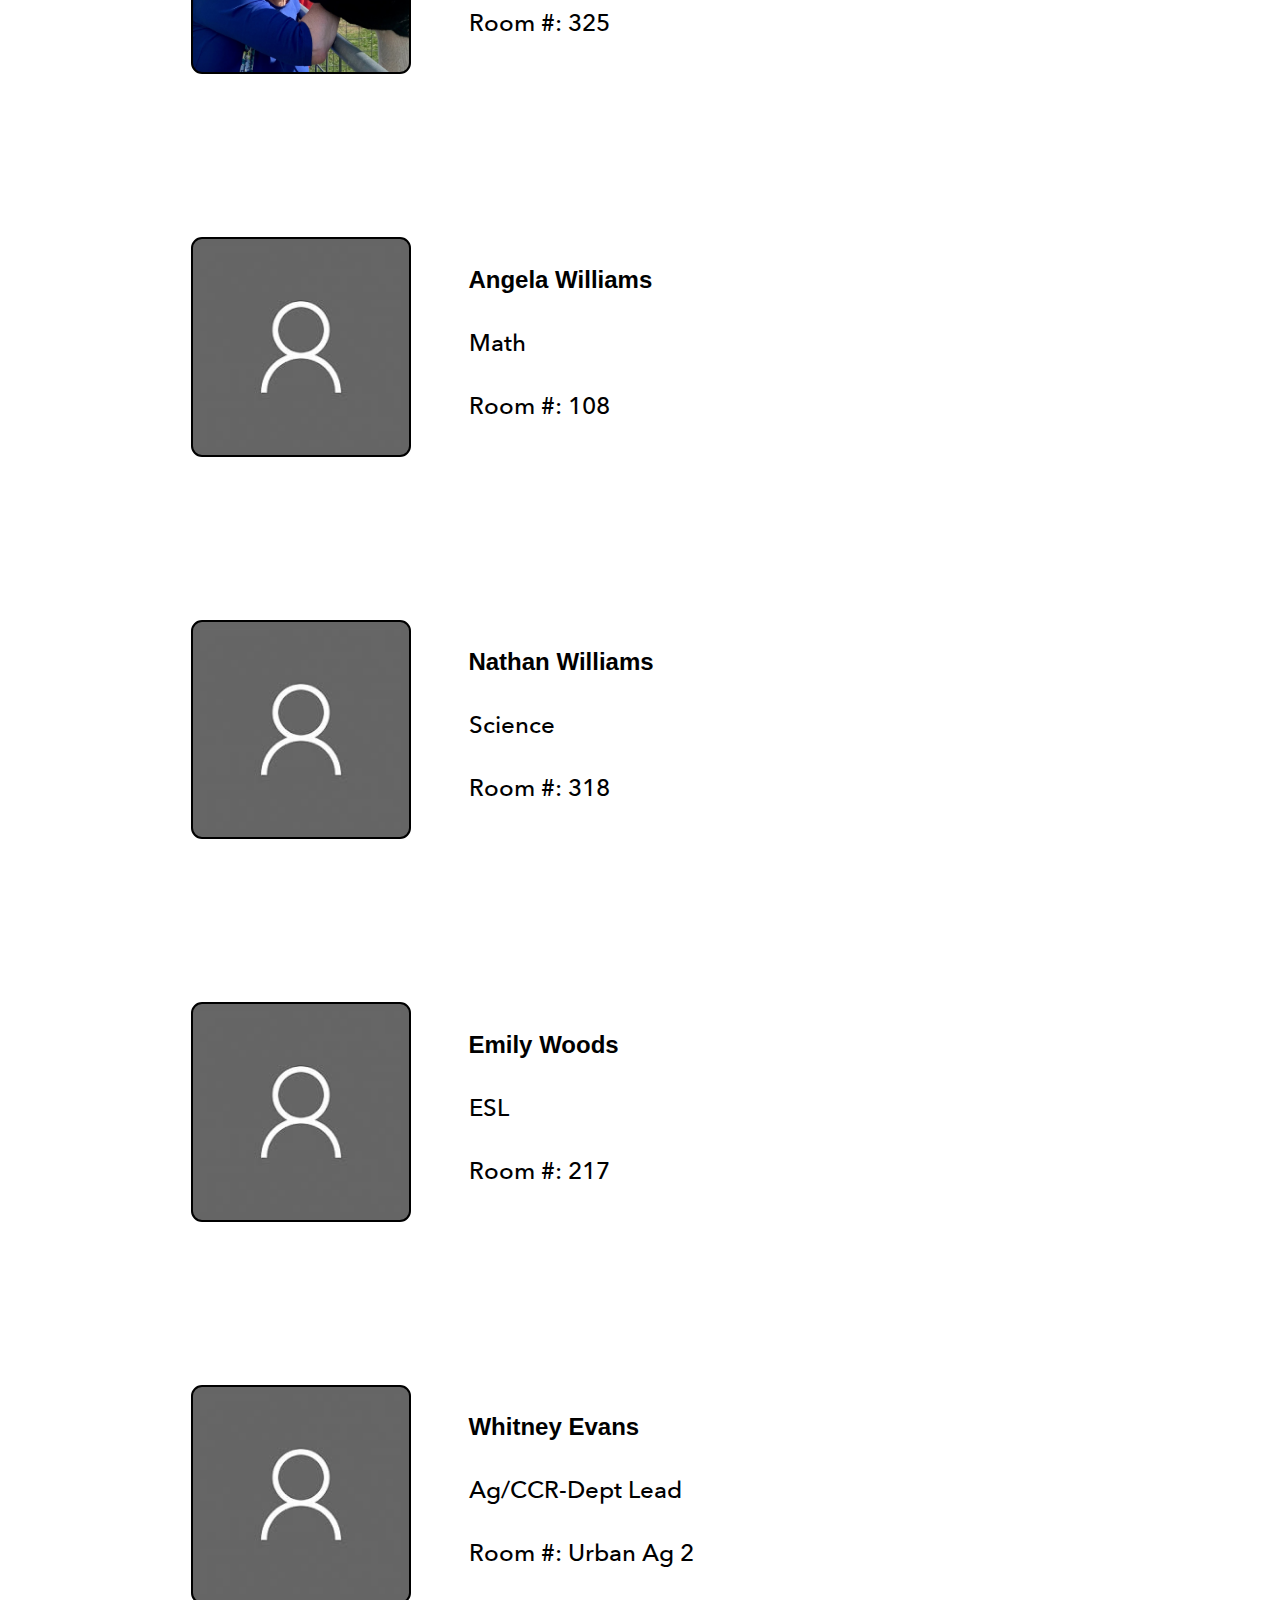
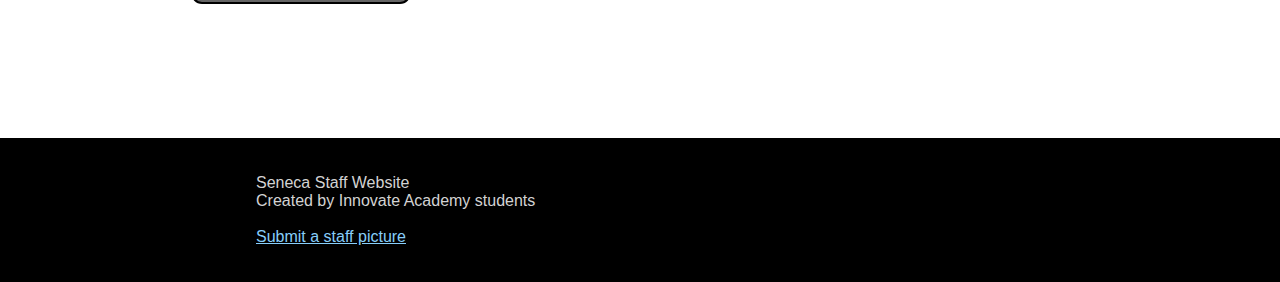
==== commit 95e9b613: "navbar updates" ====
--- a/agla.html
+++ b/agla.html
@@ -21,7 +21,7 @@
             <a href="./index.html"><img src="./images/senecahs_logo.png"></a><br>
             <a href="./innovate.html">Innovate</a>
             <a href="./hsa.html">Health Science</a>
-            <a href="./agla.html">Agriculture & Learning</a>
+            <a href="./agla.html">Agriscience & Leadership</a>
             <a href="./freshman.html">Freshman Academy</a>
             <a href="./faculty.html">Staff</a>
         </div>
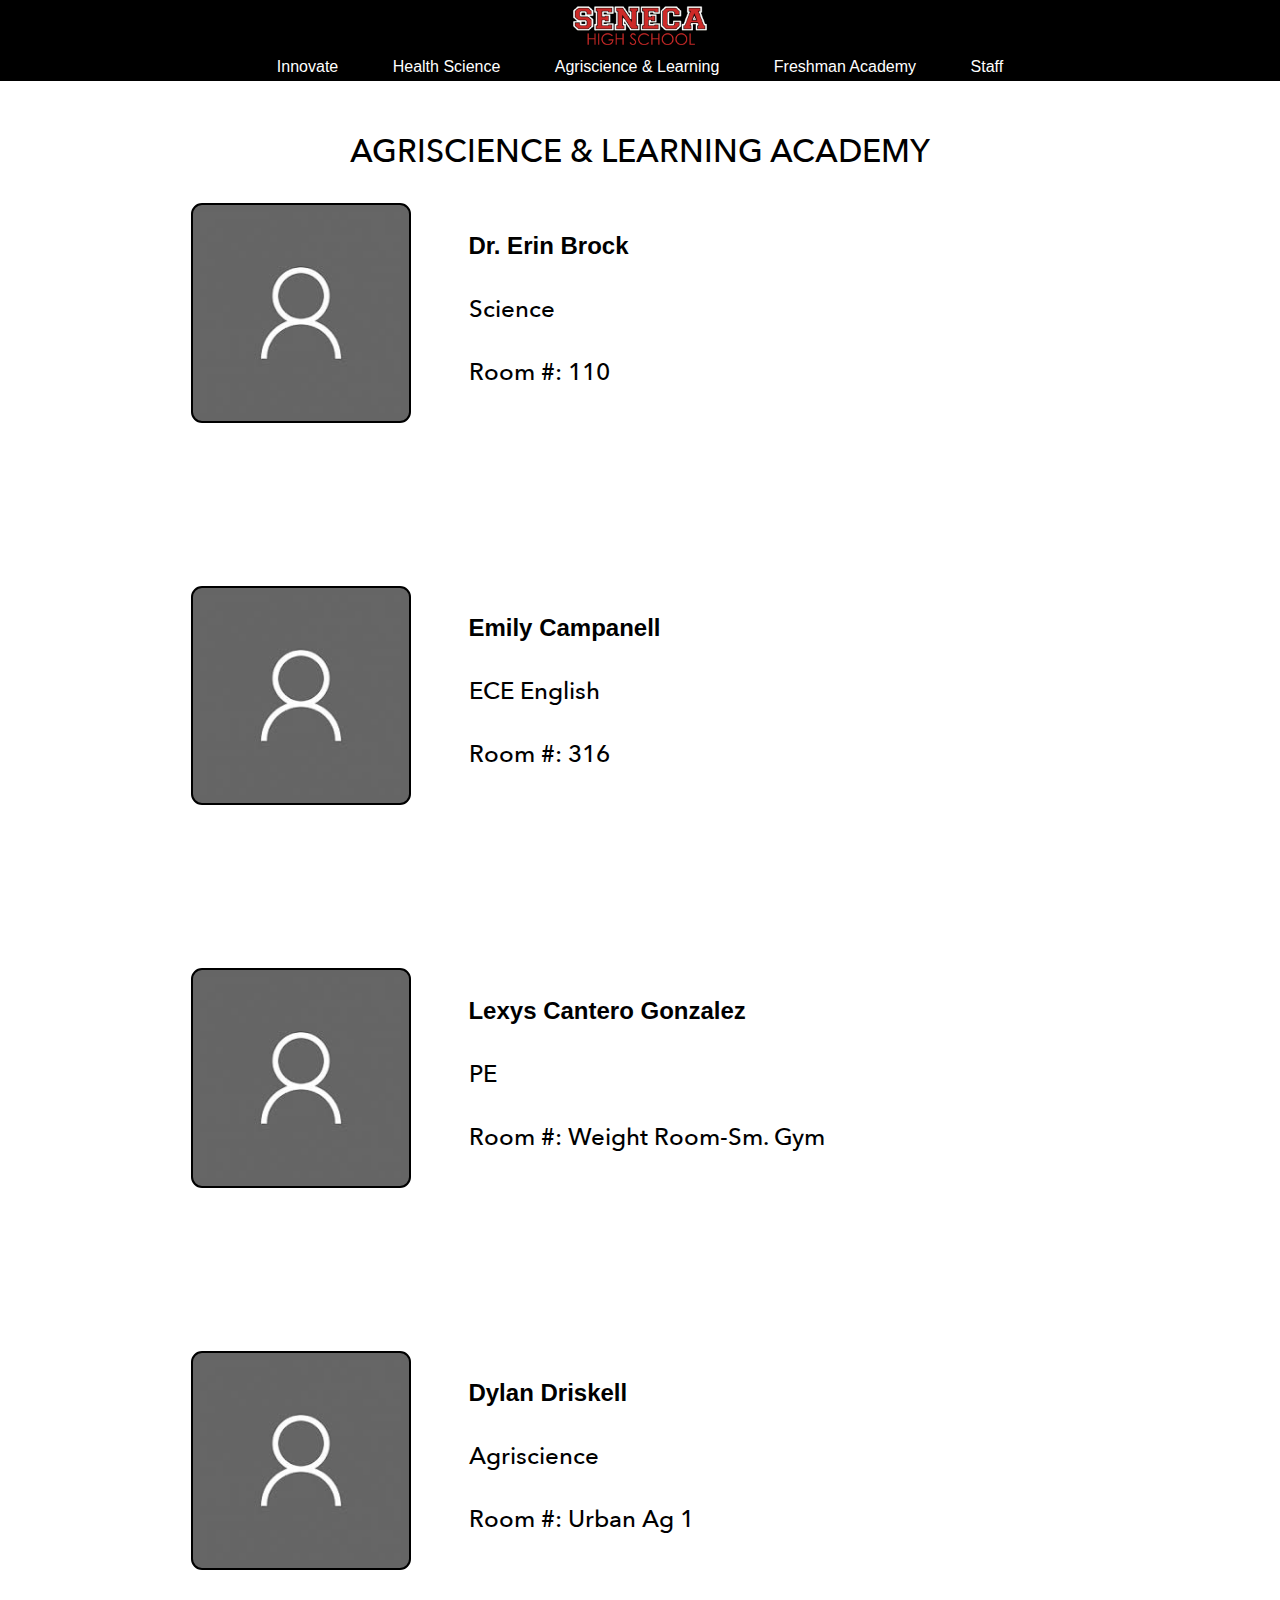
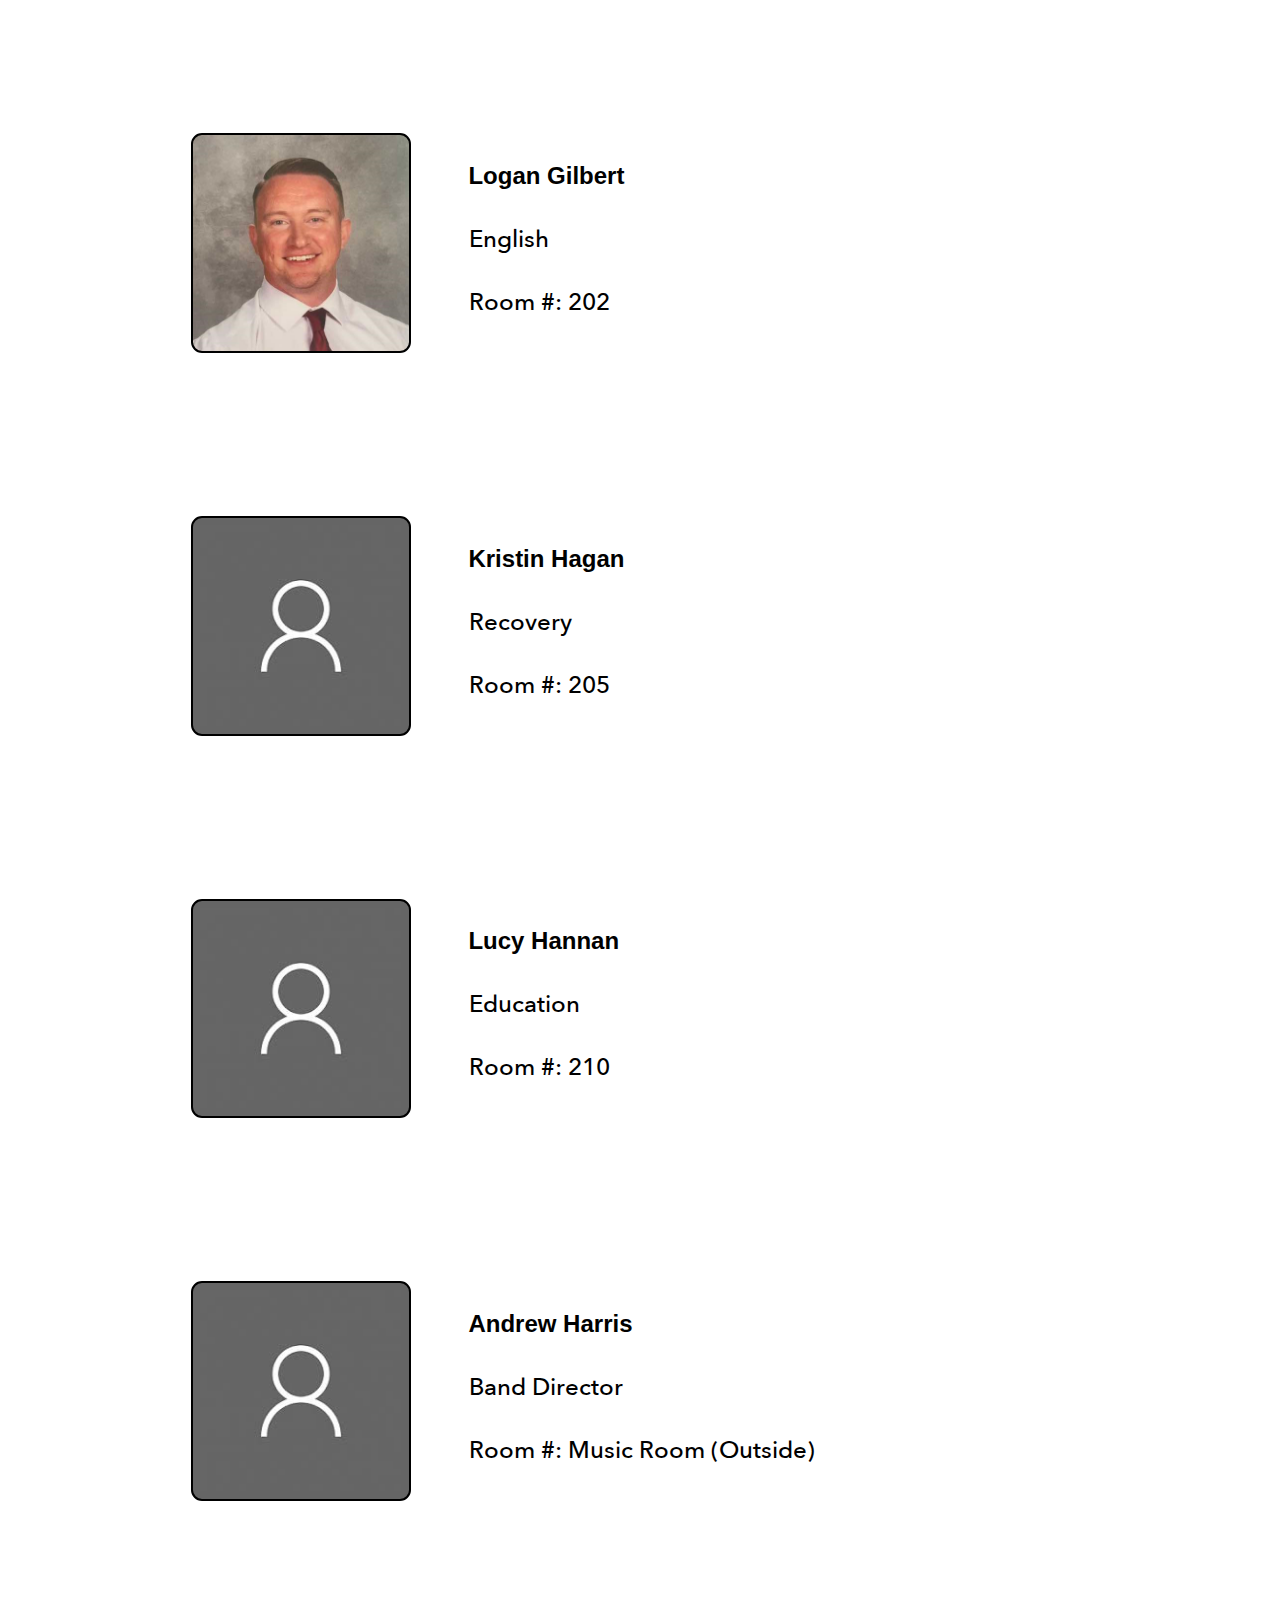
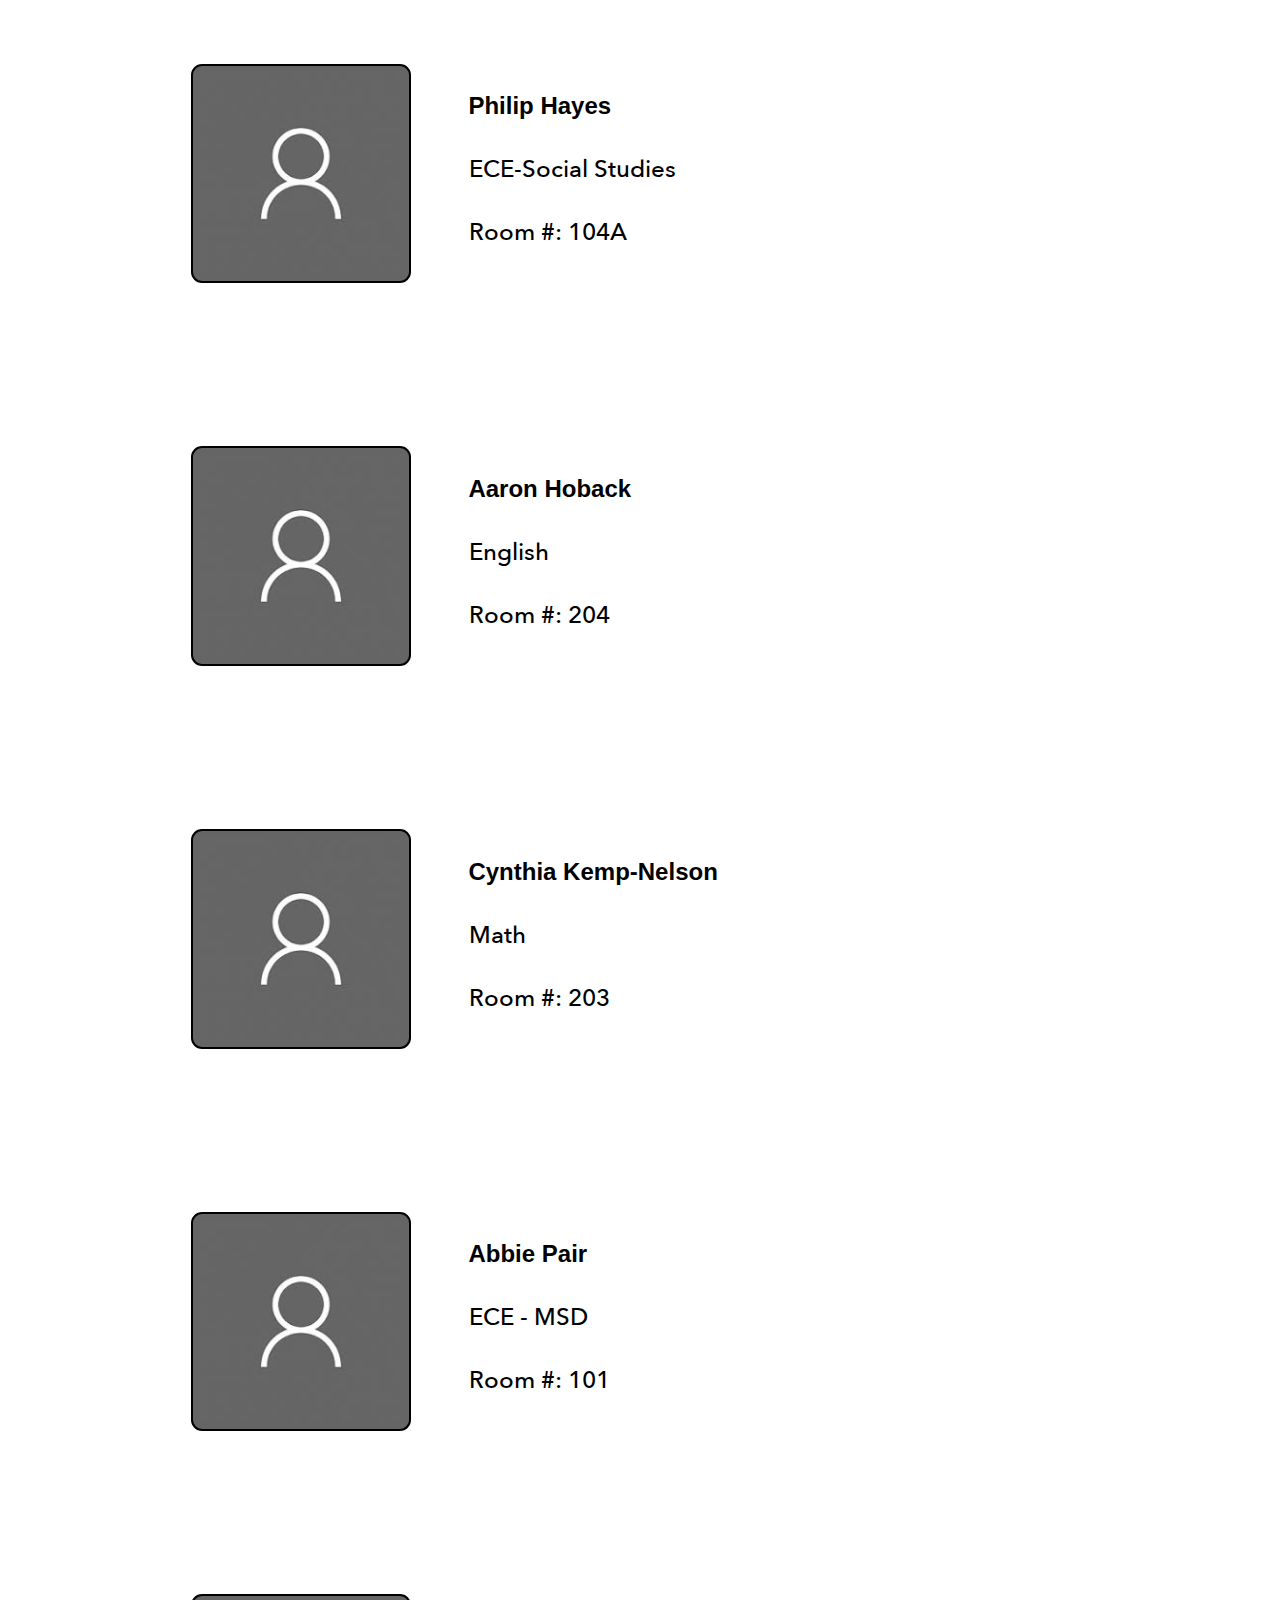
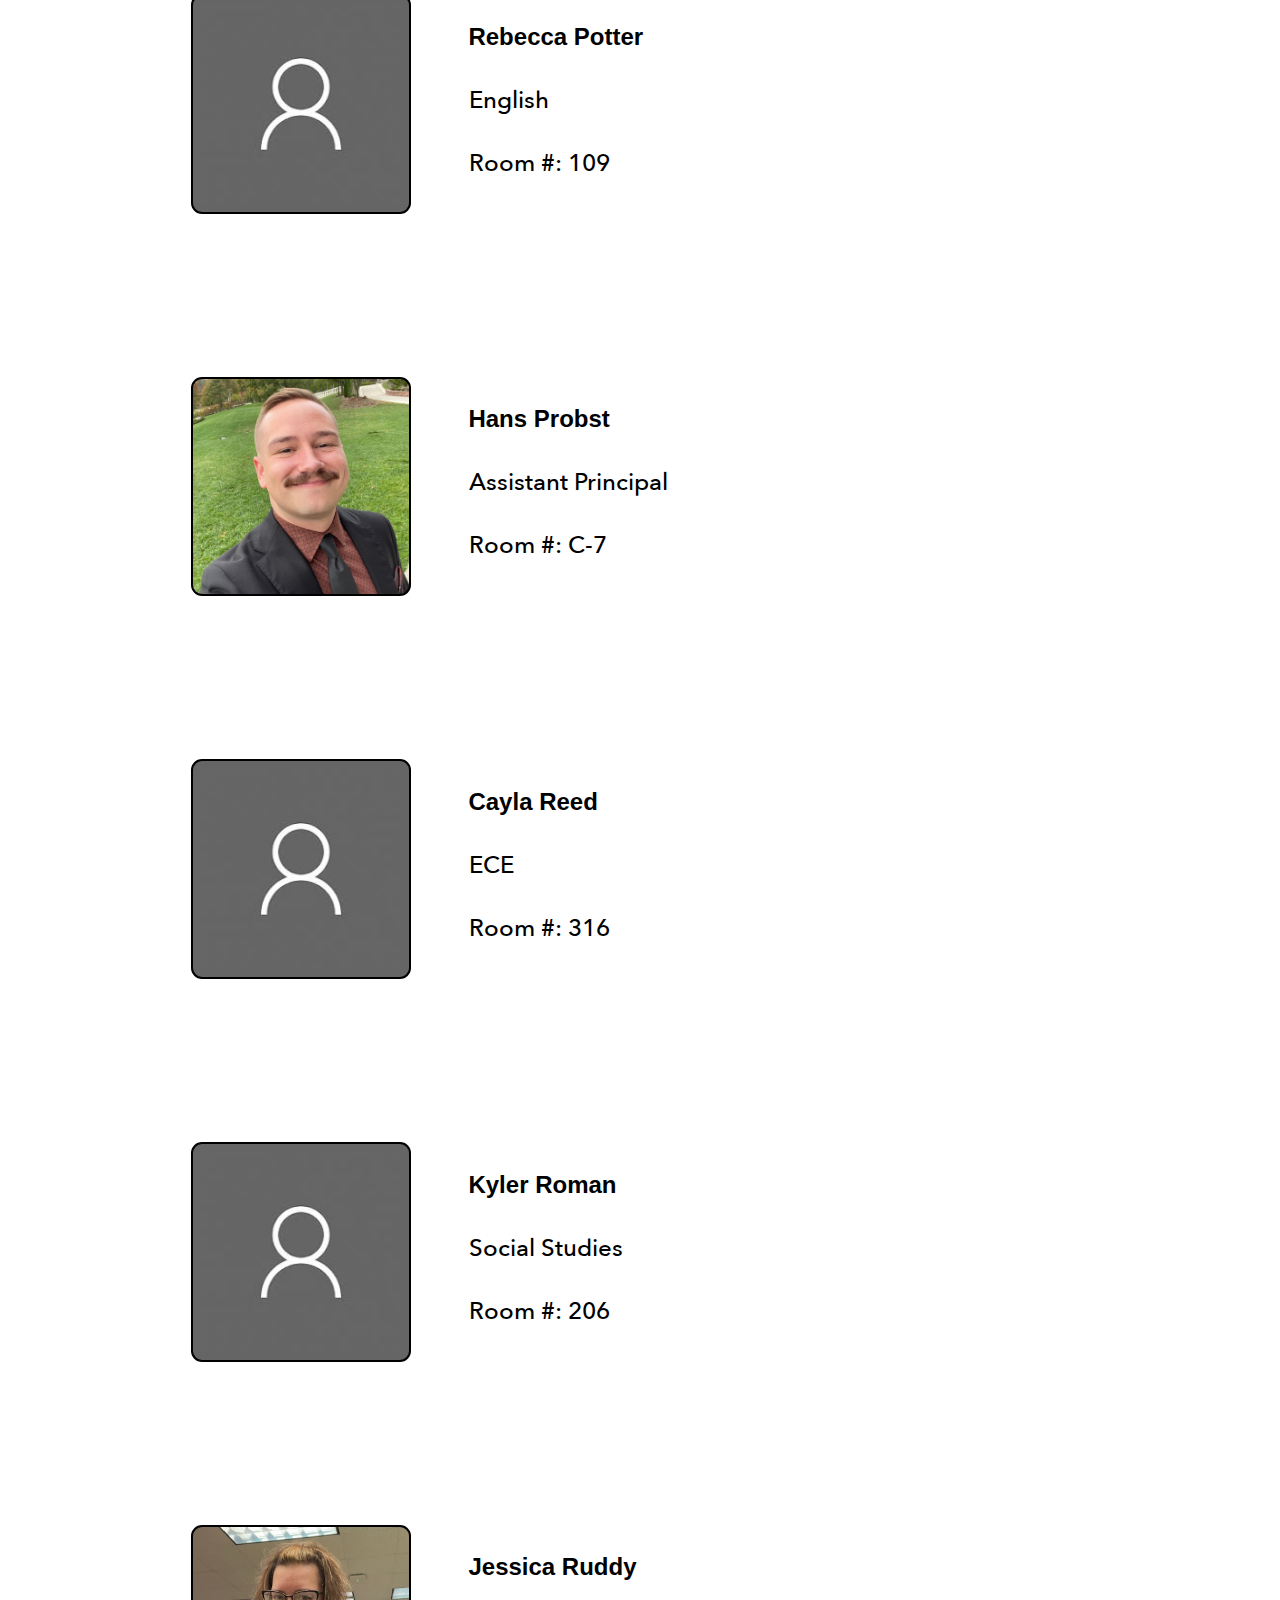
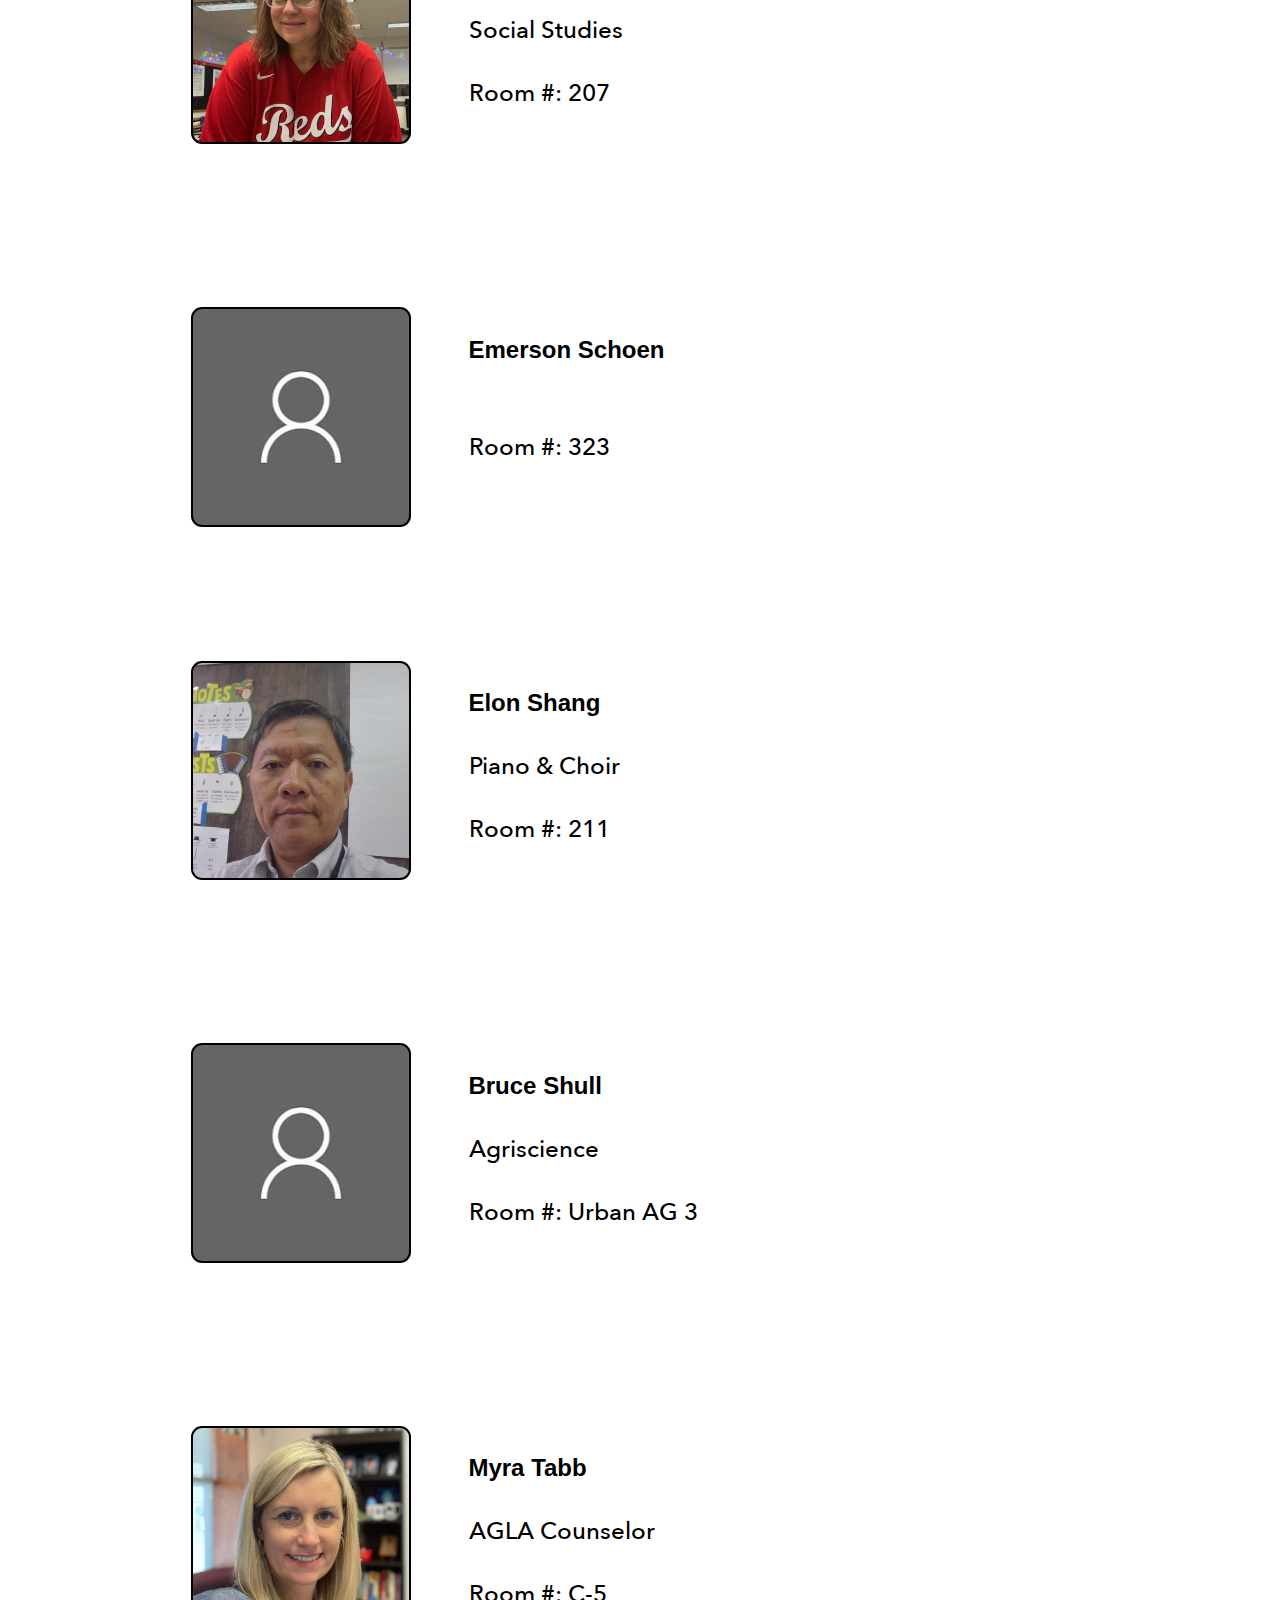
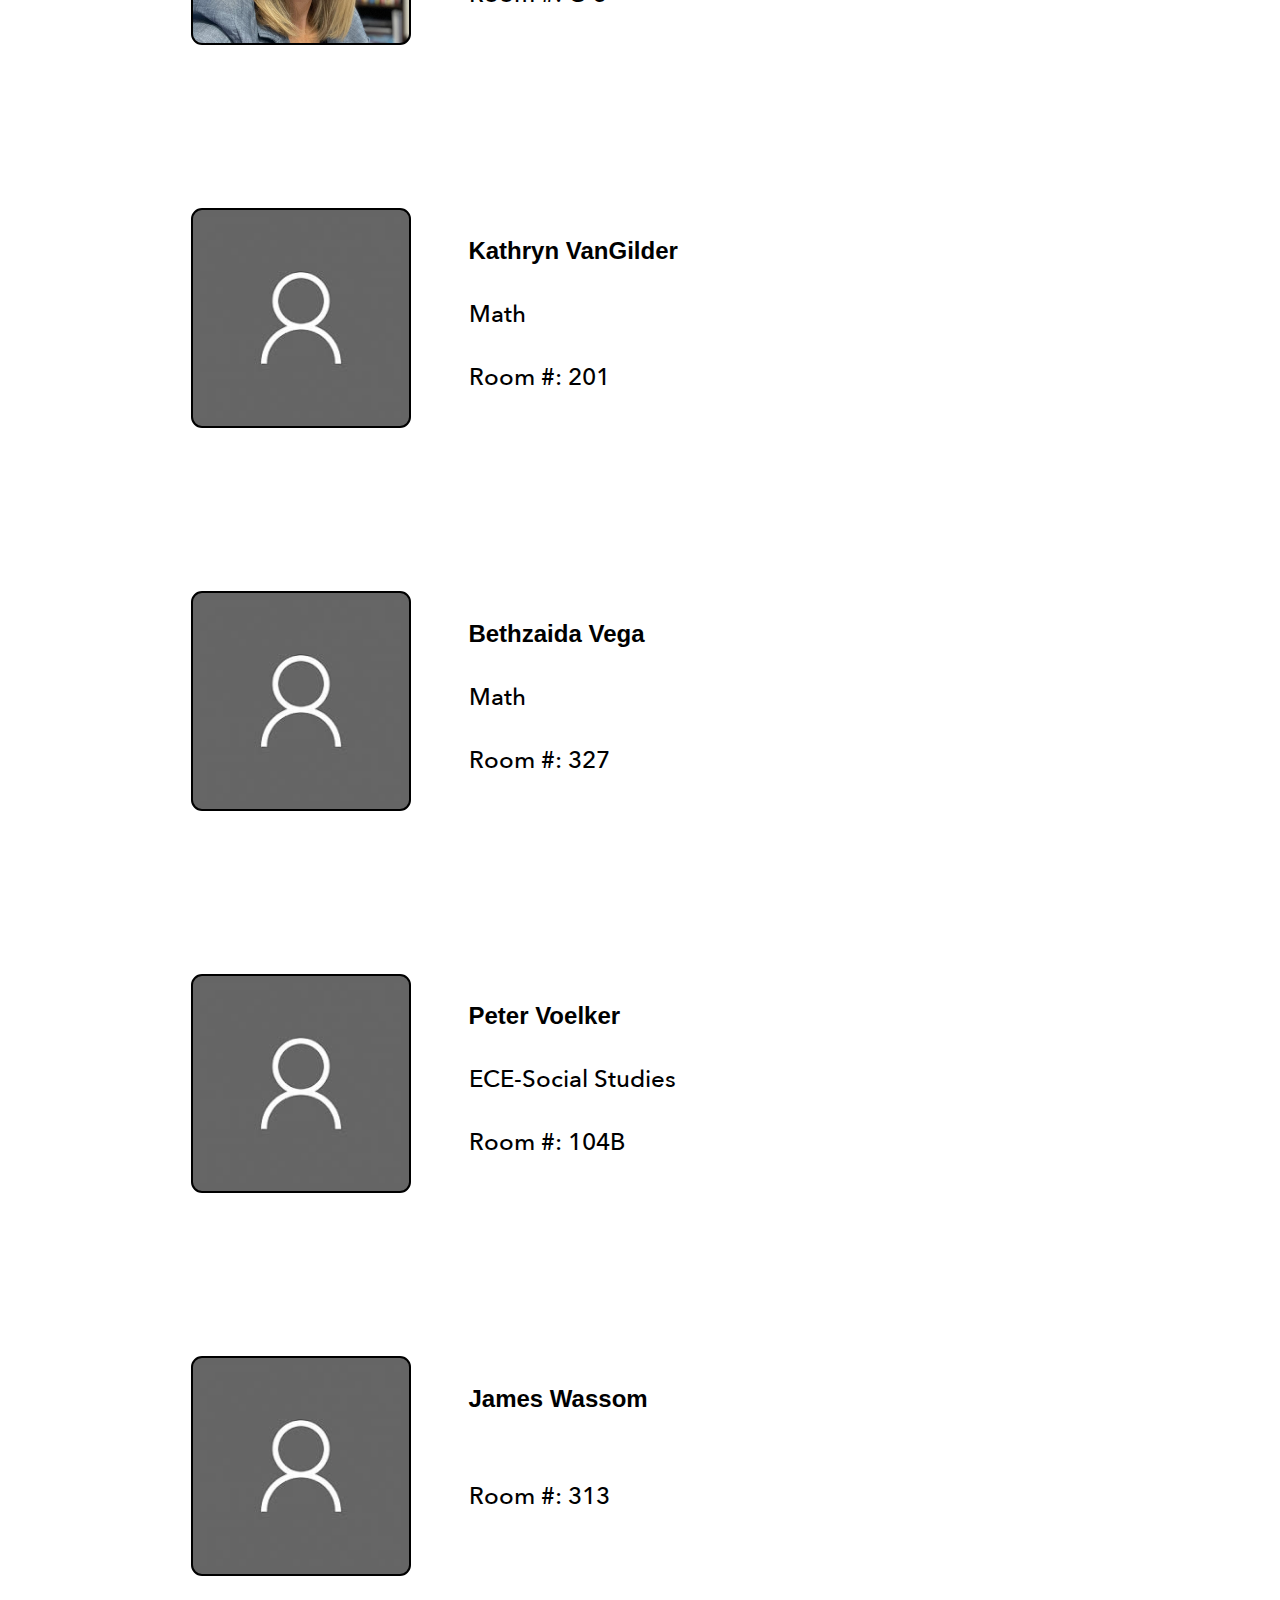
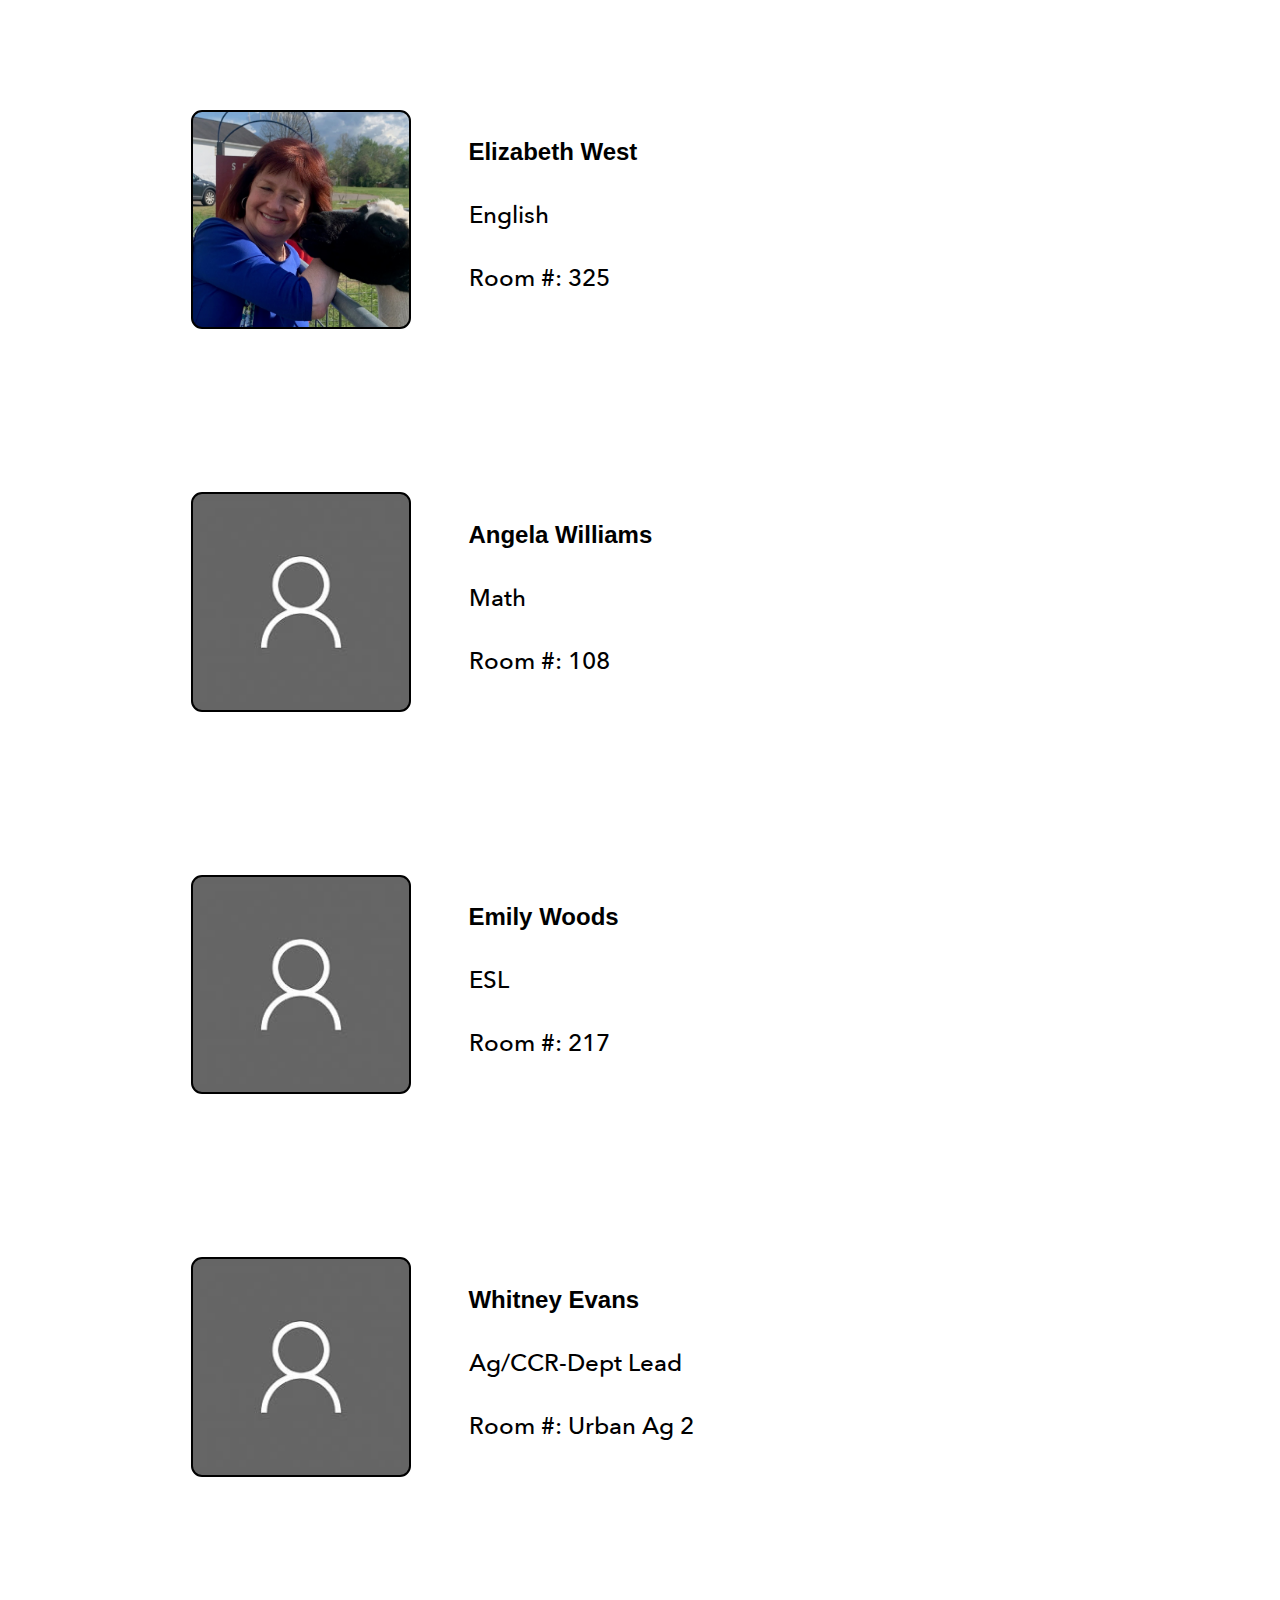
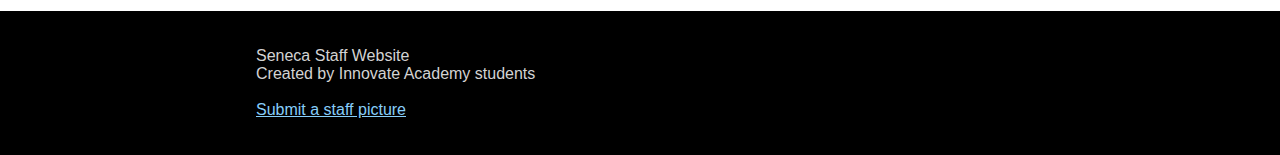
==== commit 1f484d79: "Update website" ====
--- a/agla.html
+++ b/agla.html
@@ -1,43 +1,38 @@
-<!DOCTYPE html>
-
-<!-- !!!!!! Needs Footer!!!!!!!!
-     !!!!!! Needs Footer!!!!!!!!
-     !!!!!! Needs Footer!!!!!!!!
-     !!!!!! Needs Footer!!!!!!!!
-     !!!!!! Needs Footer!!!!!!!! -->
-
-<html>
-    <head>
-        <meta charset="utf-8">
-        <meta http-equiv="X-UA-Compatible" content="IE=edge">
-        <title></title>
-        <meta name="description" content="">
-        <meta name="viewport" content="width=device-width, initial-scale=1">
-        <link rel="stylesheet" href="./wrap.css">
-        <link rel="stylesheet" href="./academy.css">
-    </head>
-    <body>
-        <div id="navbar">
-            <a href="./index.html"><img src="./images/senecahs_logo.png"></a><br>
-            <a href="./innovate.html">Innovate</a>
-            <a href="./hsa.html">Health Science</a>
-            <a href="./agla.html">Agriscience & Leadership</a>
-            <a href="./freshman.html">Freshman Academy</a>
-            <a href="./faculty.html">Staff</a>
-        </div>
-        <div><p>AGRISCIENCE & LEADERSHIP ACADEMY</p></div>
-        <div id="staff">
-            
-        </div>
-        <footer id="footer">
-            <br><br>
-            <p>Seneca Staff Website</p>
-            <p>Created by Innovate Academy students</p>
-            <br>
-            <a target= "_blank" href="https://accounts.google.com/AccountChooser?continue=https://docs.google.com/forms/d/e/1FAIpQLSfsjX8Hq1Ig_9kpCtU4QbLoo4WRxCnxnliGxHB9_GFKF9jHMw/viewform"><p>Submit a staff picture</p></a>
-            <br><br>
-        </footer>
-        <script src="script.js" id="script"  academy="AGLA"></script>
-        <noscript>Your browser does not support JavaScript</noscript>
-    </body>
+<!DOCTYPE html>
+
+<html>
+    <head>
+        <meta charset="utf-8">
+        <meta http-equiv="X-UA-Compatible" content="IE=edge">
+        <title>Seneca AGLA Staff</title>
+        <link rel="icon" href="./images/shs.png" type="image/icon type">
+        <meta name="description" content="">
+        <meta name="viewport" content="width=device-width, initial-scale=1">
+        <link rel="stylesheet" href="./wrap.css">
+        <link rel="stylesheet" href="./academy.css">
+    </head>
+    <body>
+        <div id="navbar">
+            <a href="./index.html"><img src="./images/senecahs_logo.png"></a><br>
+            <a href="./innovate.html">Innovate</a>
+            <a href="./hsa.html">Health Science</a>
+            <a href="./agla.html">Agriscience & Learning</a>
+            <a href="./freshman.html">Freshman Academy</a>
+            <a href="./faculty.html">Staff</a>
+        </div>
+        <div><p>AGRISCIENCE & LEARNING ACADEMY</p></div>
+        <div id="staff">
+            
+        </div>
+        <footer id="footer">
+            <br><br>
+            <p>Seneca Staff Website</p>
+            <p>Created by Innovate Academy students</p>
+            <br>
+            <a target= "_blank" href="https://accounts.google.com/AccountChooser?continue=https://docs.google.com/forms/d/e/1FAIpQLSfsjX8Hq1Ig_9kpCtU4QbLoo4WRxCnxnliGxHB9_GFKF9jHMw/viewform"><p>Submit a staff picture</p></a>
+            <br><br>
+        </footer>
+        <script src="script.js" id="script"  academy="AGLA"></script>
+        <noscript>Your browser does not support JavaScript</noscript>
+    </body>
 </html>--- a/wrap.css
+++ b/wrap.css
@@ -1,47 +1,47 @@
-*{
-    margin: 0;
-    padding: 0;
-    font-family: sans-serif;
-}
-
-body {
-    padding-top: 100px;
-}
-
-#navbar {
-    margin: 0;
-    padding: 0;
-    text-align: center;
-    background-color: black;
-    position: fixed;
-    top: 0;
-    width: 100%;
-    padding-bottom: 5px;
-    z-index: 1;
-}
-
-#navbar img {
-    padding-bottom: 5px;
-    width: 20%;
-}
-
-#navbar a{
-    color: white;
-    text-decoration: none;
-    padding: 25px;
-}
-
-#navbar a:hover{
-    color: rgb(201, 0, 0);
-    transition: .25s;
-}
-#footer {
-    color: lightgray;
-    background-color: black;
-    padding-left: 20%;
-}
-
-#footer a {
-    color: lightskyblue;
-    text-decoration: underline;
+*{
+    margin: 0;
+    padding: 0;
+    font-family: sans-serif;
+}
+
+body {
+    padding-top: 100px;
+}
+
+#navbar {
+    margin: 0;
+    padding: 0;
+    text-align: center;
+    background-color: black;
+    position: fixed;
+    top: 0;
+    width: 100%;
+    padding-bottom: 5px;
+    z-index: 1;
+}
+
+#navbar img {
+    padding-bottom: 5px;
+    width: 20%;
+}
+
+#navbar a{
+    color: white;
+    text-decoration: none;
+    padding: 25px;
+}
+
+#navbar a:hover{
+    color: rgb(201, 0, 0);
+    transition: .25s;
+}
+#footer {
+    color: lightgray;
+    background-color: black;
+    padding-left: 20%;
+}
+
+#footer a {
+    color: lightskyblue;
+    text-decoration: underline;
 }--- a/academy.css
+++ b/academy.css
@@ -1,46 +1,46 @@
-@font-face {
-    font-family: 'avenir-medium';
-    src: url('./assets/fonts/AvenirNext-Medium-06.ttf');
-}
-
-div p {
-    padding-top: 30px;
-    text-align: center;
-    font-family: "avenir-medium";
-    font-size: 200%;
-}
-
-.staffdiv {
-    padding-top: 30px;
-    padding-left: 15%;
-}
-
-.staffdiv p {
-    display: inline-block;
-    position: relative;
-    top: -7em;
-    font-size: 150%;
-    padding-left: 5%;
-    font-family: 'avenir-medium';
-}
-
-.staffdiv .nt {
-    padding-left: 25.5%;
-    position: relative;
-}
-
-.staffdiv img {
-    width: 20%;
-    border-radius: 10px;
-    outline: auto;
-    border-color: black;
-}
-
-@media only screen and (max-width:800px) {
-    #academy {
-      width: 80%;
-      padding: 0;
-      background-color: aliceblue;
-      z-index: 0;
-    }
+@font-face {
+    font-family: 'avenir-medium';
+    src: url('./assets/fonts/AvenirNext-Medium-06.ttf');
+}
+
+div p {
+    padding-top: 30px;
+    text-align: center;
+    font-family: "avenir-medium";
+    font-size: 200%;
+}
+
+.staffdiv {
+    padding-top: 30px;
+    padding-left: 15%;
+}
+
+.staffdiv p {
+    display: inline-block;
+    position: relative;
+    top: -7em;
+    font-size: 150%;
+    padding-left: 5%;
+    font-family: 'avenir-medium';
+}
+
+.staffdiv .nt {
+    padding-left: 25.5%;
+    position: relative;
+}
+
+.staffdiv img {
+    width: 20%;
+    border-radius: 10px;
+    outline: auto;
+    border-color: black;
+}
+
+@media only screen and (max-width:800px) {
+    #academy {
+      width: 80%;
+      padding: 0;
+      background-color: aliceblue;
+      z-index: 0;
+    }
   